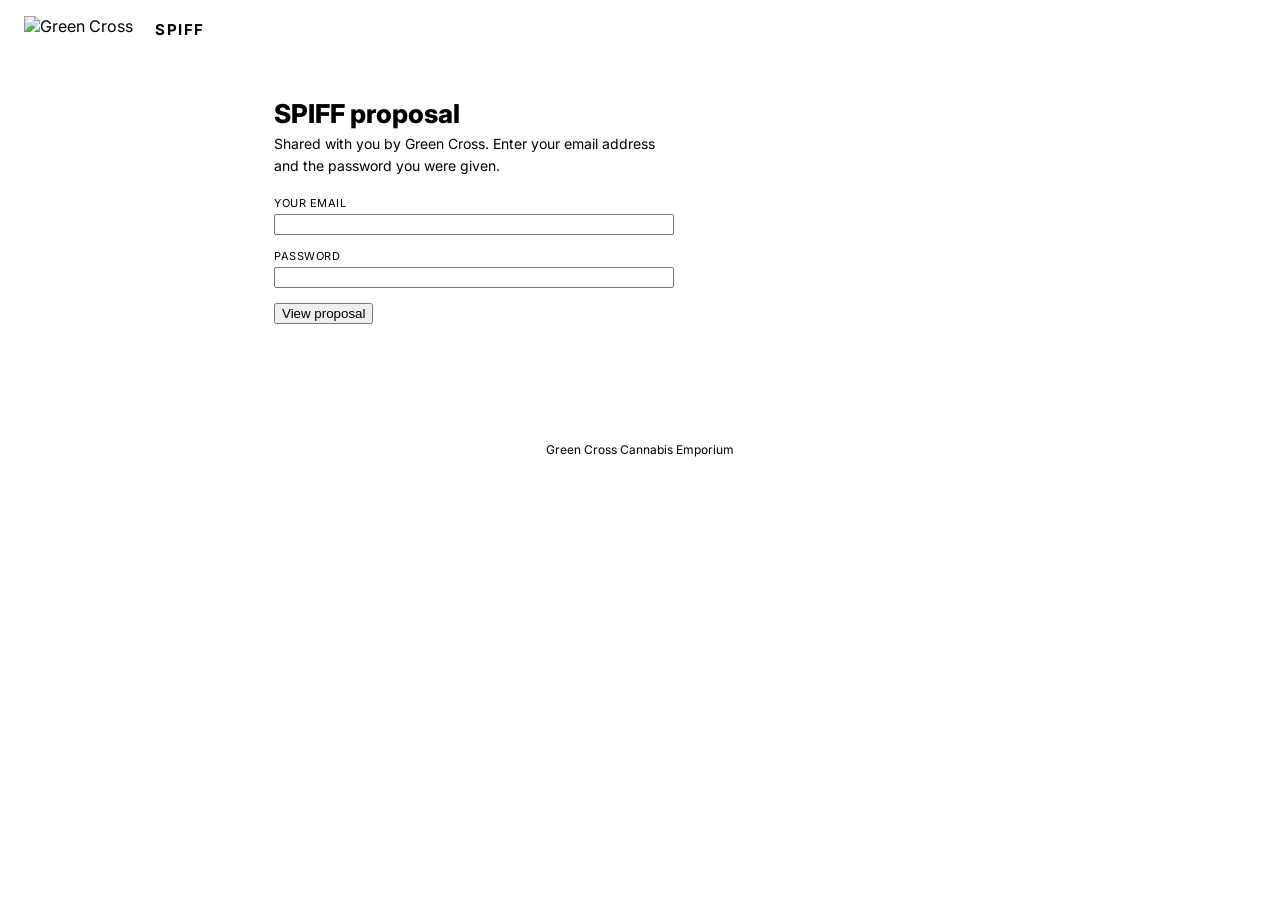
==== client.html @ 04ec9ce7 "v1.437: the kiosk board names its store again Leaderboard v1.879 deleted the leftover iframe that re" ====
<!doctype html>
<html lang="en">
<head>
<meta charset="utf-8"/>
<meta name="viewport" content="width=device-width, initial-scale=1"/>
<title>Green Cross SPIFF Proposal</title>
<meta name="robots" content="noindex, nofollow"/>
<link rel="preconnect" href="https://fonts.googleapis.com"/>
<link rel="preconnect" href="https://fonts.gstatic.com" crossorigin/>
<link href="https://fonts.googleapis.com/css2?family=Montserrat:wght@400;500;600;700;800;900&family=Inter:wght@400;500;600;700&display=swap" rel="stylesheet"/>
<link rel="stylesheet" href="https://greencrosscanna.github.io/greencross-gx-theme/gx-theme.css"/>
<link rel="stylesheet" href="spiff-tokens.css?v=1.437"/>
<link rel="stylesheet" href="spiff.css?v=1.437"/>
<link rel="stylesheet" href="client.css?v=1.437"/>
</head>
<body class="client">

<!-- The lockup a VENDOR sees. Was a bare "+" glyph and unstyled text: .brand-mark and
     .brand-name were never defined in client.css, spiff.css or gx-theme, so this header rendered
     as a literal plus sign next to default-size body text on the one page that goes outside the
     company. Now the real logo, then the app name. Sky, 2026-08-29. -->
<header class="client-top">
  <img class="client-logo" src="https://greencrosscanna.github.io/greencross-gx-theme/gx-logo.png" alt="Green Cross">
  <span class="client-app">SPIFF</span>
</header>

<main class="client-main" id="main">
  <!-- Gate. Rendered first; the program is never fetched until the password checks out. -->
  <section class="client-gate" id="gate">
    <h1>SPIFF proposal</h1>
    <p>Shared with you by Green Cross. Enter your email address and the password you were given.</p>
    <label class="fld"><span>Your email</span><input class="gx-input" id="cvEmail" type="email" autocomplete="email"></label>
    <label class="fld"><span>Password</span><input class="gx-input" id="cvPass" type="password" autocomplete="off"></label>
    <button class="gx-btn gx-btn-green" id="cvGo">View proposal</button>
    <p class="client-msg" id="cvMsg"></p>
  </section>

  <section id="view" hidden></section>
</main>

<footer class="client-foot">
  <span id="cvFoot">Green Cross Cannabis Emporium</span>
</footer>

<script src="https://greencrosscanna.github.io/greencross-gx-theme/gx-client.js" data-app="spiff"></script>
<!-- Maintenance gate, NEUTRAL tone. This is the vendor-facing proposal page: a rep opens it from a
     link Tawny emails, so the out-back screen (4:20 clock, smoke, "smokin' a Fatty") is the wrong
     voice here even though it is right on index.html and flyer.html. tone:'neutral' keeps the gate,
     the levers and the automatic un-gating, and drops the joke and the internal poke button.
     Sky's call, 2026-08-29: gate outward-facing pages with a sober variant rather than leave a
     vendor to hit a dead link during an outage. -->
<script src="https://greencrosscanna.github.io/greencross-gx-theme/gx-maintenance.js"></script>
<script>
  GXMaintenance.init({ app: 'spiff', appName: 'SPIFF', tone: 'neutral',
    gxcore: 'https://script.google.com/macros/s/AKfycbx9mjeCBbDpxNYaqBv2hyZaO1hpbGG6PZM9AebFdwl0UwkdtRCGSWrH-8ohEtdF1K_6/exec' });
</script>
<script src="client.js?v=1.437"></script>
</body>
</html>
---- spiff-tokens.css ----
/* GX SPIFF — design tokens + motion primitives shared by ALL THREE pages
   (index.html, flyer.html, client.html).

   WHY ITS OWN FILE: flyer.html deliberately does not load spiff.css -- the operator app's
   stylesheet has no business on a budtender's phone -- but it needs the same palette and the
   same skeletons. Defining them twice is how flyer.css drifted off-palette in the first place
   (see the note at the top of that file). One definition, three <link>s.
*/
/* ══════════════════════════════════════════════════════════════════════════
   REDESIGN FOUNDATION  (design_handoff_spiff_redesign)
   The shared vocabulary the nine surfaces are built from. Everything here is
   gx-theme's palette; the handoff invented no new color. Where a value below
   is a raw hex it is because gx-theme has no token for it yet — those are the
   FOUR below and nothing else. If gx-theme ever gains them, delete these and
   point at the real tokens; do not let the list grow.
   ══════════════════════════════════════════════════════════════════════════ */
:root {
  --sp-inset:   #0d1211;   /* rows, wells, sub-cards — sits UNDER --gx-surface */
  --sp-divider: #1c2320;   /* hairline inside a card; lighter than --gx-border */
  --sp-pace:    linear-gradient(90deg, #265939, #4ade80);
  --sp-behind:  linear-gradient(90deg, #7a5a12, #d4a847);
  --sp-display: 'Montserrat', var(--gx-font);
}

/* Every figure in this app is compared against another figure, so they all line up. */
.sp-num, .sp-stat-v, .sp-fig-v, .sp-hero-v { font-variant-numeric: tabular-nums; }

/* ---------------------------------------------------------------- motion */
/* Reduced-motion takes all three away: each is an idle loop that never stops,
   which is exactly what vestibular-triggered users ask not to have on screen. */
@keyframes gxskel      { 0%,100% { opacity:.25 } 50% { opacity:.6 } }
@keyframes gxpulse     { 0%   { box-shadow:0 0 0 0 rgba(74,222,128,.5) }
                         70%  { box-shadow:0 0 0 7px rgba(74,222,128,0) }
                         100% { box-shadow:0 0 0 0 rgba(74,222,128,0) } }
@keyframes gxaheadglow { 0%,100% { box-shadow:0 0 10px rgba(74,222,128,.45) }
                         50%     { box-shadow:0 0 18px rgba(74,222,128,.8) } }
@media (prefers-reduced-motion: reduce) {
  .sp-skel, .is-ahead > .sp-bar-fill, .sp-live-dot { animation: none !important; }
  .sp-skel { opacity: .4; }
}

/* Skeletons REPLACE every "Loading…" string. A skeleton has to match the geometry of
   what replaces it or the page jumps on arrival — so these are sized by the caller. */
.sp-skel {
  background: var(--gx-surface-3);
  border-radius: var(--gx-radius);
  animation: gxskel 2.4s ease-in-out infinite;
}
.sp-skel-line { height: 11px; }
.sp-live-dot {
  width: 7px; height: 7px; border-radius: 50%;
  background: var(--gx-green); animation: gxpulse 2s infinite; flex: none;
}
---- spiff.css ----
/* GX SPIFF — app shell styling.
   Built on gx-theme tokens (--gx-*) so this app matches the rest of the suite.
   Anything visual that is specific to SPIFF lives here; shared primitives stay in gx-theme.css. */

* { box-sizing: border-box; }

/* [hidden] is only `display:none` in the UA stylesheet, so ANY author `display` rule
   beats it — gx-theme's .gx-btn does exactly that, which left a read-only viewer
   looking at a Save button. Make the attribute mean what it says. */
[hidden] { display: none !important; }

body {
  margin: 0;
  font-family: var(--gx-font, 'Inter', system-ui, sans-serif);
  background: var(--gx-bg);
  color: var(--gx-text);
}

/* ------------------------------------------------------------------ topbar */

/* -------------------------------------------------------------------- tabs */

/* Connection dot — honest about GX Core reachability; never silently blank. */
.conn { font-size: 12px; color: var(--gx-text-mute); white-space: nowrap; }
.conn.is-connected { color: var(--gx-green); }
/* Painted from the 6h store cache while the refresh is still in flight, and also where a refresh
   FAILED on top of a good cache. Deliberately muted rather than green or red: the data on screen is
   real and current enough to work from, so red would be a lie, but it has not been confirmed
   against GX Core this second, so green would be one too. */
.conn.is-cached { color: var(--gx-text-mute); }
.conn.is-GX-Core-unreachable { color: var(--gx-red); }

/* --------------------------------------------------------------- workspace */
.workspace { padding: 24px; max-width: 1400px; margin: 0 auto; }

.panel { display: none; }
.panel.is-active { display: block; }

/* The section head itself is gx-theme's, untouched — it is the same small-caps label in all six
   apps. Only the right-hand control cluster is ours: the shared rule is a label/description
   pattern with nowhere to put an action, so we push our own element over instead of redefining
   .gx-section-head and quietly diverging from the suite. */
.head-actions { margin-left: auto; }

.dim { color: var(--gx-text-dim); font-size: 14px; margin: 4px 0 20px; }

/* ------------------------------------------------------- empty / stub state */
.empty {
  border: 1px dashed var(--gx-border-strong, var(--gx-border));
  border-radius: var(--gx-radius-lg, 12px);
  background: var(--gx-surface-dashed, var(--gx-surface));
  padding: 40px 24px;
  text-align: center;
}
.empty p { margin: 0 0 8px; }
.empty .dim { margin-bottom: 20px; }

/* ------------------------------------------------------------ program grid */
/* Scroll the table, not the document. At 12 columns this overflows a laptop viewport,
   and ROI % — the last data column — would otherwise sit off-screen with no way to
   reach it except scrolling the whole page sideways. Narrower still inside Inventory. */
.grid-wrap { overflow-x: auto; }

.grid { width: 100%; border-collapse: collapse; font-size: 14px; }
.grid th, .grid td { padding: 8px 10px; border-bottom: 1px solid var(--gx-border); text-align: left; }
/* Vendor and period read as single units; wrapping them doubled every row's height. */
.grid td:first-child, .grid th:first-child { white-space: nowrap; }
.grid th {
  font-size: 11px;
  text-transform: uppercase;
  letter-spacing: .06em;
  color: var(--gx-text-mute);
  font-weight: 600;
  white-space: nowrap;
}
.grid tbody tr:hover { background: var(--gx-surface-2); }
.grid .num { text-align: right; font-variant-numeric: tabular-nums; white-space: nowrap; }
.grid .neg { color: var(--gx-red); }

.status {
  font-size: 11px;
  text-transform: uppercase;
  letter-spacing: .05em;
  padding: 2px 8px;
  border-radius: var(--gx-radius-pill, 999px);
  border: 1px solid var(--gx-border-strong, var(--gx-border));
  color: var(--gx-text-dim);
}
.status.is-closed { color: var(--gx-text-mute); }
.status.is-active { color: var(--gx-green); border-color: var(--gx-green-hair, var(--gx-green)); background: var(--gx-green-soft, transparent); }
.status.is-draft  { color: var(--gx-amber, var(--gx-gold)); border-color: var(--gx-gold-line, var(--gx-border-strong)); }

/* Paid rate diverged from the modeled rate — visible, not buried in a JSON blob. */
.flag {
  font-size: 11px;
  color: var(--gx-amber, var(--gx-gold));
  border: 1px solid var(--gx-gold-line, var(--gx-border-strong));
  border-radius: var(--gx-radius-sm, 6px);
  padding: 1px 6px;
  margin-left: 6px;
  white-space: nowrap;
}
.flag.is-warn { color: var(--gx-red); border-color: var(--gx-red); }

/* Rows open the historical record. */
.grid tbody tr { cursor: pointer; }
.grid tbody tr:focus-visible { outline: 2px solid var(--gx-green); outline-offset: -2px; }
.tabname { display: block; font-size: 11px; color: var(--gx-text-mute); font-variant-numeric: tabular-nums; }

/* Sold vs target — mirrors Inventory's velocity cell: the figure, then the delta. */
.vel-cell .vel-primary { font-size: 13px; font-weight: 600; font-variant-numeric: tabular-nums; }
.vel-cell .vel-trend { display: block; font-size: 10px; color: var(--gx-text-mute); font-variant-numeric: tabular-nums; }
.vel-cell .vel-trend.up { color: var(--gx-green); }
.vel-cell .vel-trend.down { color: var(--gx-red); }

/* ------------------------------------------------------------- calculator */
.calc-actions { display: flex; gap: 8px; align-items: center; }
.calc-actions select { max-width: 240px; }

/* The pitch line. Big, legible across a desk — this gets shown to a vendor. */
.calc-hero {
  display: grid;
  grid-template-columns: repeat(auto-fit, minmax(190px, 1fr));
  gap: 12px;
  margin: 4px 0 24px;
}
.hero-stat {
  display: flex; flex-direction: column; gap: 4px;
  padding: 16px 18px;
  border: 1px solid var(--gx-border);
  border-radius: var(--gx-radius-lg, 12px);
  background: var(--gx-surface);
}
.hero-label { font-size: 11px; text-transform: uppercase; letter-spacing: .06em; color: var(--gx-text-mute); }
.hero-value {
  font-family: 'Montserrat', var(--gx-font), sans-serif;
  font-size: 28px; font-weight: 800; line-height: 1.1;
  font-variant-numeric: tabular-nums;
}
.hero-sub { font-size: 12px; color: var(--gx-text-dim); font-variant-numeric: tabular-nums; }
.hero-stat.is-pos .hero-value { color: var(--gx-green-bright, var(--gx-green)); }
.hero-stat.is-pos { border-color: var(--gx-green-hair, var(--gx-border-strong)); background: var(--gx-green-soft, var(--gx-surface)); }
.hero-stat.is-neg .hero-value { color: var(--gx-red); }
.hero-stat.is-neg { border-color: var(--gx-red); background: var(--gx-red-soft, var(--gx-surface)); }

.calc-grid { display: grid; grid-template-columns: minmax(320px, 420px) 1fr; gap: 28px; align-items: start; }
.calc-inputs h4, .calc-out h4 {
  margin: 20px 0 8px; font-size: 11px; text-transform: uppercase;
  letter-spacing: .06em; color: var(--gx-text-mute);
}
.calc-inputs h4:first-child { margin-top: 0; }
.calc-inputs .hint { display: block; margin: 6px 0 10px; line-height: 1.4; }

.calc-stores { display: flex; flex-direction: column; gap: 10px; }
.calc-store {
  display: grid; grid-template-columns: 1fr 110px 96px; gap: 10px; align-items: end;
  padding: 10px; border: 1px solid var(--gx-border);
  border-radius: var(--gx-radius-md, 8px); background: var(--gx-surface);
}
.calc-store-on { display: flex; align-items: center; gap: 8px; font-size: 14px; }
.calc-store .fld span { font-size: 10px; }
.grid .total td { border-top: 1px solid var(--gx-border-strong, var(--gx-border)); font-weight: 700; }
.grid .strong { font-weight: 700; color: var(--gx-text); }

@media (max-width: 1000px) { .calc-grid { grid-template-columns: 1fr; } }

/* ---------------------------------------------------------------- history */
.hist-bar { display: flex; gap: 10px; flex-wrap: wrap; align-items: center; margin-bottom: 16px; }
.hist-bar #hSearch { min-width: 240px; flex: 1; max-width: 360px; }
/* The selects inherit width:100% from gx-theme's .gx-input. As flex items that reads as
   "give me the whole bar", so each one wrapped onto a row of its own. Size them to their
   own content instead -- same local override #hSearch above already needs. */
.hist-bar #hVendor, .hist-bar #hYear { width: auto; flex: 0 0 auto; min-width: 150px; }
.hist-check { display: flex; align-items: center; gap: 6px; font-size: 13px; color: var(--gx-text-dim); white-space: nowrap; }

.hist-stats { display: flex; gap: 28px; flex-wrap: wrap; padding: 14px 0 20px; border-bottom: 1px solid var(--gx-border); margin-bottom: 20px; }
.hist-stat { display: flex; flex-direction: column; gap: 2px; }
.hist-stat b {
  font-family: 'Montserrat', var(--gx-font), sans-serif;
  font-size: 22px; font-weight: 800; font-variant-numeric: tabular-nums; line-height: 1.1;
}
.hist-stat span { font-size: 11px; text-transform: uppercase; letter-spacing: .05em; color: var(--gx-text-mute); }
.hist-stat.is-pos b { color: var(--gx-green-bright, var(--gx-green)); }
.hist-stat.is-neg b { color: var(--gx-red); }

.hist-group { margin-bottom: 26px; }
.hist-group h3 {
  font-size: 11px; text-transform: uppercase; letter-spacing: .08em;
  color: var(--gx-text-mute); margin: 0 0 8px; font-weight: 600;
}
.hist-row {
  display: flex; align-items: center; justify-content: space-between; gap: 20px;
  padding: 12px 14px; margin-bottom: 6px; cursor: pointer;
  border: 1px solid var(--gx-border);
  border-radius: var(--gx-radius-md, 8px);
  background: var(--gx-surface);
}
.hist-row:hover { border-color: var(--gx-border-strong, var(--gx-green-hair)); background: var(--gx-surface-2); }
.hist-row:focus-visible { outline: 2px solid var(--gx-green); outline-offset: -2px; }
.hist-main b { display: block; font-size: 14px; }
.hist-sub { font-size: 12px; color: var(--gx-text-mute); font-variant-numeric: tabular-nums; }
.hist-flags { display: flex; gap: 6px; flex-wrap: wrap; margin-top: 6px; }
.hist-flags .flag { margin-left: 0; }
.flag.is-ok { color: var(--gx-green); border-color: var(--gx-green-hair, var(--gx-green)); }
.hist-nums { display: flex; gap: 22px; text-align: right; font-size: 12px; color: var(--gx-text-dim); white-space: nowrap; }
.hist-nums b { display: block; font-size: 15px; color: var(--gx-text); font-variant-numeric: tabular-nums; }
.hist-nums .neg b { color: var(--gx-red); }

@media (max-width: 720px) {
  .hist-row { flex-direction: column; align-items: flex-start; }
  .hist-nums { gap: 16px; }
}

/* ---------------------------------------------------------------- reports */
.rep-grid { display: grid; grid-template-columns: repeat(auto-fit, minmax(300px, 1fr)); gap: 16px; align-items: start; }
.rep-card {
  border: 1px solid var(--gx-border);
  border-radius: var(--gx-radius-lg, 12px);
  background: var(--gx-surface);
  padding: 18px;
}
.rep-card h4 { margin: 0 0 12px; font-size: 11px; text-transform: uppercase; letter-spacing: .06em; color: var(--gx-text-mute); }
.rep-card .gx-btn { margin-top: 12px; }
.rep-owed { display: flex; flex-direction: column; gap: 2px; margin-bottom: 14px; }
.rep-owed b {
  font-family: 'Montserrat', var(--gx-font), sans-serif;
  font-size: 30px; font-weight: 800; line-height: 1.05;
  font-variant-numeric: tabular-nums;
  color: var(--gx-green-bright, var(--gx-green));
}
.rep-owed span { font-size: 12px; color: var(--gx-text-dim); }
.rep-facts { display: grid; grid-template-columns: auto 1fr; gap: 4px 14px; margin: 0 0 4px; font-size: 13px; }
.rep-facts dt { color: var(--gx-text-mute); }
.rep-facts dd { margin: 0; font-variant-numeric: tabular-nums; }
.rep-mail { width: 100%; margin-top: 8px; font-family: ui-monospace, SFMono-Regular, Menlo, monospace; font-size: 12px; line-height: 1.5; resize: vertical; }
#repSubj { width: 100%; }
.rep-card code { font-size: 11px; background: var(--gx-surface-2); padding: 1px 5px; border-radius: 4px; }

/* ------------------------------------------------------------ record modal */
.modal-back {
  position: fixed; inset: 0; z-index: 60;
  background: rgba(0, 0, 0, .6);
  display: grid; place-items: center;
  padding: 24px;
}
.modal-back[hidden] { display: none; }
.modal {
  width: min(760px, 100%);
  max-height: 88vh;
  display: flex; flex-direction: column;
  background: var(--gx-surface);
  border: 1px solid var(--gx-border-strong, var(--gx-border));
  border-radius: var(--gx-radius-lg, 12px);
  box-shadow: var(--gx-shadow-lg, 0 20px 60px rgba(0,0,0,.5));
}
/* The sign-in dialog is the only modal left, and it is a two-field form — 760px of width around
   it read as a dialog that had failed to load its content. */
.modal-sm { width: min(420px, 100%); }
/* Settings holds a live-filtering brand search. Sized to its CONTENT, the dialog grew and shrank with
   every keystroke as the list narrowed — "very disjointing" (Sky, 2026-09-15). One fixed box; the
   body scrolls inside it. */
.modal.modal-fixed { width: min(760px, 100%); height: min(88vh, 860px); }
.modal.modal-fixed .modal-body { flex: 1 1 auto; min-height: 0; }
.modal-head, .modal-foot {
  display: flex; align-items: center; justify-content: space-between; gap: 16px;
  padding: 16px 20px;
}
.modal-head { border-bottom: 1px solid var(--gx-border); }
.modal-foot { border-top: 1px solid var(--gx-border); }
.modal-foot-actions { display: flex; gap: 8px; }
.modal-head h3 { margin: 0; font-family: 'Montserrat', var(--gx-font), sans-serif; font-size: 17px; }
.modal-sub { margin: 2px 0 0; font-size: 12px; color: var(--gx-text-mute); }
.modal-body { padding: 16px 20px; overflow-y: auto; }
.modal-body h4 {
  margin: 20px 0 8px; font-size: 11px; text-transform: uppercase;
  letter-spacing: .06em; color: var(--gx-text-mute);
}
.modal-msg { font-size: 12px; color: var(--gx-text-dim); }

.fld-grid { display: grid; grid-template-columns: repeat(auto-fit, minmax(210px, 1fr)); gap: 12px; }
.fld { display: flex; flex-direction: column; gap: 4px; }
.fld span { font-size: 11px; color: var(--gx-text-mute); text-transform: uppercase; letter-spacing: .05em; }
.fld input { width: 100%; }
.fld input[readonly] { opacity: .65; cursor: not-allowed; }

.notice {
  border: 1px solid var(--gx-border-strong, var(--gx-border));
  border-left-width: 3px;
  border-radius: var(--gx-radius-sm, 6px);
  padding: 10px 12px; margin-bottom: 12px;
  font-size: 13px; line-height: 1.45;
  color: var(--gx-text-dim);
}
.notice.is-warn { border-left-color: var(--gx-red); background: var(--gx-red-soft, transparent); }
.notice.is-ok   { border-left-color: var(--gx-green); }

.signin { display: flex; flex-direction: column; gap: 12px; max-width: 320px; }
.signin p { font-size: 13px; color: var(--gx-text-dim); margin: 0; }
.grid tr.is-suspect td { background: var(--gx-red-soft, transparent); }
.hint { font-size: 11px; color: var(--gx-text-mute); cursor: help; }
.grid .period { color: var(--gx-text-dim); font-variant-numeric: tabular-nums; white-space: nowrap; font-size: 13px; }

/* Placeholder for a surface that is scoped but not yet built — deliberately visible
   rather than a blank panel, so it is obvious what is coming and what is not here yet. */
.stub {
  min-height: 220px;
  border: 1px dashed var(--gx-border);
  border-radius: var(--gx-radius-lg, 12px);
  background: var(--gx-surface);
  display: grid;
  place-items: center;
}
.stub::after {
  content: 'Not built yet — run /gxwhatsnext to pick this up';
  color: var(--gx-text-mute);
  font-size: 13px;
}

@media (max-width: 720px) {
  .workspace { padding: 16px; }
}

/* Signed-in state on the topbar chip — visible from every surface. */
#btnAuth.is-in { color: var(--gx-green); border-color: var(--gx-green-hair, var(--gx-green)); }

/* Vendor link controls inside the record modal. */
.share-row { display: flex; gap: 8px; align-items: center; flex-wrap: wrap; }
.share-row #shareUrl { flex: 1; min-width: 240px; font-size: 12px; }

/* ---------------------------------------------------------------- progress */
.pg-grid { display: grid; grid-template-columns: repeat(auto-fit, minmax(230px, 1fr)); gap: 14px; align-items: start; }
.pg-store {
  border: 1px solid var(--gx-border);
  border-radius: var(--gx-radius-lg, 12px);
  background: var(--gx-surface);
  padding: 14px;
}
.pg-store h3 {
  display: flex; justify-content: space-between; align-items: baseline; gap: 8px;
  margin: 0 0 2px; font-size: 13px; font-weight: 700;
}
.pg-store h3 span { font-size: 11px; color: var(--gx-text-mute); font-weight: 500; font-variant-numeric: tabular-nums; }
.pg-target { margin: 0 0 10px; font-size: 11px; color: var(--gx-text-mute); text-transform: uppercase; letter-spacing: .05em; }
.pg-bt {
  display: flex; justify-content: space-between; gap: 10px;
  padding: 5px 8px; border-radius: var(--gx-radius-sm, 6px);
  font-size: 13px; color: var(--gx-text-dim);
}
/* Green means paid — the same signal the printed report uses. */
.pg-bt.is-hit { background: var(--gx-green-soft, transparent); color: var(--gx-green-bright, var(--gx-green)); font-weight: 600; }
.pg-name { overflow: hidden; text-overflow: ellipsis; white-space: nowrap; }
.pg-units { font-variant-numeric: tabular-nums; }
.pg-store.is-loading { opacity: .55; }
.pg-store.is-failed { border-color: var(--gx-red); }

/* Gated state: the app shell stays in the DOM (wiring depends on it) but must not be visible behind
   the sign-in card -- a header and tab row peeking around a login box reads as a half-loaded page. */
body.is-gated > .gx-app,
body.is-gated .gx-topnav,
body.is-gated .workspace { display: none !important; }

/* No-access panel: same .gx-login card as the sign-in gate, deliberately, so it reads as the same
   surface rather than an error page. What changes is the CONTENT -- there is no form here, because
   there is nothing the user can type that would help. */
.noaccess-body { padding: 4px 2px 2px; text-align: left; }
.noaccess-lead {
  margin: 0 0 10px; font-size: 14px; line-height: 1.45; color: var(--gx-text);
}
.noaccess-note {
  margin: 0 0 16px; font-size: 12px; line-height: 1.5; color: var(--gx-text-mute);
}
.noaccess-body .gx-btn { width: 100%; }

/* Redesign foundation: tokens + motion live in spiff-tokens.css (shared with flyer/client).
   What follows is the operator app's own furniture. */

/* ------------------------------------------------------------- sub-nav bar */
/* A second bar under the shared topnav. It is SPIFF-local on purpose: the six apps
   filter different things, and pushing this into gx-theme would mean six apps sharing
   a bar that only fits one of them. */
.sp-subnav {
  display: flex; flex-wrap: wrap; align-items: center; gap: 9px;
  padding: 10px 20px;
  background: var(--gx-surface); border-bottom: 1px solid var(--gx-border);
}
.sp-subnav-label {
  font-size: 11px; font-weight: 700; letter-spacing: 1.1px;
  text-transform: uppercase; color: var(--gx-text-mute); flex: none;
}
.sp-search { position: relative; flex: 1 1 300px; max-width: 400px; }
.sp-search-icon {
  position: absolute; left: 11px; top: 50%; transform: translateY(-50%);
  color: var(--gx-text-mute); font-size: 13px; pointer-events: none;
}
.sp-search input {
  width: 100%; box-sizing: border-box;
  background: var(--gx-surface-3); border: 1px solid var(--gx-border);
  border-radius: var(--gx-radius-md); color: var(--gx-text);
  padding: 7px 12px 7px 32px; font: inherit; font-size: 13px;
  color-scheme: dark;
}
.sp-search input:focus { outline: none; border-color: var(--gx-green); }

.sp-seg {
  display: flex; background: var(--gx-surface-2);
  border: 1px solid var(--gx-border); border-radius: var(--gx-radius-md); padding: 2px;
}
.sp-seg button {
  border: 0; border-radius: var(--gx-radius); padding: 6px 12px;
  font: inherit; font-size: 12px; font-weight: 600; line-height: 1; cursor: pointer;
  background: transparent; color: var(--gx-text-dim);
}
.sp-seg button:hover { color: var(--gx-text); }
.sp-seg button.is-on { background: var(--gx-border); color: var(--gx-text); }
.sp-seg button:focus-visible { outline: 2px solid var(--gx-green); outline-offset: 1px; }

.sp-rule { width: 1px; height: 22px; background: var(--gx-border); flex: none; }

.sp-pills { display: flex; flex-wrap: wrap; align-items: center; gap: 6px; }
/* The dot color is the store's, from the GX Core registry — never hardcoded here.
   `--dot` is set per-pill from GXStores.color() so a new store inherits automatically. */
.sp-pill {
  display: inline-flex; align-items: center; gap: 6px;
  padding: 4px 10px; border-radius: var(--gx-radius-pill);
  border: 1px solid var(--gx-border); background: var(--gx-surface-2);
  color: var(--gx-text-dim); font: inherit; font-size: 11.5px; font-weight: 600;
  line-height: 1.4; cursor: pointer;
}
.sp-pill:hover { color: var(--gx-text); border-color: var(--gx-border-strong); }
.sp-pill.is-on { color: var(--gx-text); border-color: var(--dot, var(--gx-green)); }
.sp-pill:focus-visible { outline: 2px solid var(--gx-green); outline-offset: 1px; }
/* inline-block, not the default inline: as a flex ITEM (pills, store tags) width/height
   applied fine, but dropped into ordinary inline flow — the Reports "Stores" row — an inline
   span ignores both and the dots vanished entirely. */
.sp-dot { display: inline-block; width: 6px; height: 6px; border-radius: 50%; background: var(--dot, var(--gx-text-mute)); flex: none; }
.sp-pill-n { color: var(--gx-text-mute); font-variant-numeric: tabular-nums; }
.sp-subnav-right { margin-left: auto; display: flex; gap: 8px; }
/* The nested Settings door (index.html #btnSettingsNested) sits at the far end of the bar, where the
   hidden user tray would have been. Only placement: its look is .gx-topnav-tab, unchanged. */
.sp-nested-settings { margin-left: auto; display: inline-flex; align-items: center; justify-content: center; }
.sp-nested-settings svg { display: block; }

/* THE PROGRAM PICKERS, on Progress and Reports. Both were capped by an inline max-width — 260px
   and 300px — set back when an option was just the program's name. The name now carries its date
   range, because programs repeat (Meraki Gardens, Mule and Hellavated each ran more than once) and
   the window is the question Progress exists to answer. That pushed the longest real label to
   "Mule Extracts 2g Dank Tank Spiff · Aug 31 → Sep 13, 2026" — 56 characters against a box sized
   for roughly 30, so the part that disambiguates was the part being clipped.

   `width: auto` lets a <select> size itself to its widest OPTION, which is the behaviour we
   actually want: it tracks the real data instead of a number someone guessed, and it shrinks again
   if the labels ever get shorter. The max-width is the guard rail, not the size — it stops one
   absurdly long vendor name from pushing Refresh off the bar, and it yields to the viewport on a
   narrow screen. min() rather than a bare px so both bounds apply.

   In CSS, not back in a style attribute: two inline caps are how these drifted apart (260 vs 300)
   for two pickers that show the same labels and sit in the same bar. */
.sp-progpick {
  width: auto;
  max-width: min(460px, 100%);
}

/* ----------------------------------------------------------- the stat strip */
.sp-stats { display: grid; grid-template-columns: repeat(4, 1fr); gap: 10px; margin-bottom: 24px; }
.sp-stat {
  background: var(--gx-surface); border: 1px solid var(--gx-border);
  border-radius: var(--gx-radius-lg); padding: 14px 16px;
}
.sp-stat-v { font-size: 23px; font-weight: 700; letter-spacing: -.4px; color: var(--gx-text); }
.sp-stat-l { font-size: 11px; color: var(--gx-text-mute); margin-top: 2px; letter-spacing: .3px; }
/* A figure only takes a color when it carries a JUDGMENT. Neutral counts stay plain —
   coloring everything is how a dashboard stops meaning anything. */
.sp-stat.is-pos  .sp-stat-v { color: var(--gx-green); }
.sp-stat.is-neg  .sp-stat-v { color: var(--gx-red); }
.sp-stat.is-warn .sp-stat-v { color: var(--gx-gold); }
.sp-stat.is-warn { border-color: var(--gx-gold-line); }
.sp-stat.is-neg  { border-color: var(--gx-red); }

/* --------------------------------------------------------------- pace bars */
.sp-bar { position: relative; height: 9px; border-radius: 6px; background: var(--gx-surface-3); }
.sp-bar-fill {
  position: absolute; left: 0; top: 0; bottom: 0;
  border-radius: 6px; background: var(--sp-behind);
}
/* OVER PACE: glow ONLY the segment beyond the hash mark, never the whole fill. Ported from
   Leaderboard's .sky-bar.over (index.html) rather than reinvented, so the two apps mean the
   same thing by the same picture. --seg is the hash position expressed as a percentage of the
   FILL, not of the track — the ::after is positioned inside the fill.
   overflow stays visible on the bar, or the box-shadow gets clipped at the track edge; that is
   the same note LB carries on .emp-bar. */
.sp-bar.is-over { overflow: visible; }
.sp-bar.is-over > .sp-bar-fill { position: absolute; }
.sp-bar.is-over > .sp-bar-fill::after {
  content: ''; position: absolute; top: 0; bottom: 0;
  left: var(--seg, 100%); right: 0;
  border-radius: 0 6px 6px 0;
  background: var(--gx-green);
  animation: gxseg 2s ease-in-out infinite;
}
@keyframes gxseg {
  0%, 100% { box-shadow: 0 0 4px var(--gx-green), 0 0 8px #86efac; }
  50%      { box-shadow: 0 0 7px var(--gx-green), 0 0 14px #86efac; }
}
.sp-bar.is-over .sp-bar-pace { background: var(--gx-green); opacity: .85; box-shadow: 0 0 3px #86efac; }
/* The pace line is the whole point of the bar: fill alone says "70% sold", which reads
   as bad. Against 75% of the window elapsed it says "slightly behind", which is the truth. */
.sp-bar-pace { position: absolute; top: -4px; bottom: -4px; width: 2px; background: var(--gx-text-dim); }
.sp-bar-foot {
  display: flex; justify-content: space-between; margin-top: 8px;
  font-size: 11px; color: var(--gx-text-mute); font-variant-numeric: tabular-nums;
}

/* ------------------------------------------------------------- severity block */
/* Severity is a 3px LEFT BORDER on an otherwise normal card, plus a micro-label in the
   same color. Never a filled background — a filled red card reads as "broken app". */
.sp-notice {
  border: 1px solid var(--gx-border); border-left: 3px solid var(--gx-border-strong);
  border-radius: var(--gx-radius-lg); background: var(--gx-surface);
  padding: 12px 14px; font-size: 12.5px; color: var(--gx-text-dim);
  margin-bottom: 14px;
}
/* A notice that offers somewhere to GO puts the label and the text on one line with the action at
   the right, rather than stacking three rows for one sentence. The label keeps its own line
   whenever there is no action, which is every notice that is purely a statement. */
.sp-notice:has(.sp-notice-act) { display: flex; align-items: center; gap: 10px; flex-wrap: wrap; }
.sp-notice:has(.sp-notice-act) .sp-notice-l { display: inline; margin-bottom: 0; }
.sp-notice.is-warn { border-left-color: var(--gx-gold); }
.sp-notice.is-bad  { border-left-color: var(--gx-red); }
.sp-notice-l {
  display: block; font-size: 10px; font-weight: 700; letter-spacing: 1.1px;
  text-transform: uppercase; margin-bottom: 4px;
}
.sp-notice.is-warn .sp-notice-l { color: var(--gx-gold); }
.sp-notice.is-bad  .sp-notice-l { color: var(--gx-red); }

/* ══════════════════════════════════════════════════════════ 1a  PROGRAMS ══ */
/* One program runs at a time, so this screen is NOT a uniform grid of cards: the
   running one gets a full-width hero and everything closed collapses to a dense list.
   That asymmetry is the design — it answers "how is the current one doing" first. */

.sp-head { display: flex; align-items: center; gap: 10px; margin: 0 0 10px; }
.sp-head h2 {
  margin: 0; font-size: 11px; letter-spacing: 1.4px; text-transform: uppercase;
  color: var(--gx-text-dim); font-weight: 700;
}
.sp-head-note { display: inline-flex; align-items: center; gap: 7px; font-size: 11px; color: var(--gx-text-mute); }
.sp-head-link { margin-left: 2px; font-size: 11px; color: var(--gx-text-dim); }

/* --- the running-now hero ------------------------------------------------- */
.sp-hero {
  border: 1px solid var(--gx-border); border-radius: var(--gx-radius-xl);
  background: var(--gx-surface); padding: 20px 22px; margin-bottom: 26px;
}
.sp-hero-top { display: flex; align-items: flex-start; gap: 24px; }
.sp-hero-id { flex: 1; min-width: 0; }
.sp-hero-title { display: flex; align-items: center; gap: 10px; flex-wrap: wrap; }
.sp-hero-title h3 { margin: 0; font-family: var(--sp-display); font-size: 22px; font-weight: 800; }
.sp-hero-meta {
  display: flex; align-items: center; gap: 9px; margin-top: 7px;
  font-size: 12.5px; color: var(--gx-text-dim); flex-wrap: wrap;
}
.sp-hero-meta .sp-sep { color: var(--gx-border-strong); }
.sp-hero-stores { display: flex; align-items: center; gap: 14px; margin-top: 14px; flex-wrap: wrap; }
.sp-store-tag { display: inline-flex; align-items: center; gap: 7px; font-size: 12px; color: var(--gx-text-dim); }
.sp-store-tag .sp-dot { width: 7px; height: 7px; }

.sp-hero-figs { display: flex; gap: 26px; text-align: right; }
.sp-fig-l { font-size: 10px; text-transform: uppercase; letter-spacing: 1.1px; color: var(--gx-text-mute); font-weight: 700; }
.sp-fig-v { font-family: var(--sp-display); font-size: 26px; font-weight: 800; line-height: 1.1; margin-top: 5px; }
.sp-fig-v.is-pos { color: var(--gx-green); }
.sp-fig-sub { font-size: 11.5px; color: var(--gx-text-mute); font-variant-numeric: tabular-nums; }

.sp-hero-bar { margin-top: 20px; }
.sp-hero-foot {
  display: flex; align-items: center; gap: 14px; margin-top: 16px;
  padding-top: 16px; border-top: 1px solid var(--sp-divider);
}
.sp-hero-verdict { font-size: 12.5px; color: var(--gx-text-dim); }
.sp-hero-actions { margin-left: auto; display: flex; gap: 8px; }

/* The verdict pill states the CALL, not the number — the number is already three
   places above it. Gold when behind, green when ahead; never red, because a program
   mid-window is not a failure yet. */
.sp-verdict-pill {
  font-size: 11px; font-weight: 700; padding: 4px 11px;
  border-radius: var(--gx-radius-pill); white-space: nowrap;
}
.sp-verdict-pill.is-behind { color: var(--gx-gold); background: var(--gx-gold-soft); border: 1px solid var(--gx-gold-line); }
.sp-verdict-pill.is-ahead  { color: var(--gx-green); background: var(--gx-green-soft); border: 1px solid var(--gx-green-dim); }

/* --- the closed list ------------------------------------------------------ */
.sp-list { border: 1px solid var(--gx-border); border-radius: var(--gx-radius-xl); overflow: hidden; }
/* Drafts sits BETWEEN the hero and Closed, so it needs the hero's own bottom gap --
   .sp-list has none of its own and the next section's heading would butt against it. */
#progDrafts:not(:empty) { margin-bottom: 26px; }
.sp-row {
  display: grid; align-items: center; gap: 14px;
  grid-template-columns: minmax(200px, 1.6fr) 90px 80px 110px 90px 110px 90px;
  padding: 13px 18px; background: var(--gx-surface);
  border-bottom: 1px solid var(--sp-divider); cursor: pointer;
}
.sp-row:last-child { border-bottom: 0; }
.sp-row:hover { background: var(--gx-surface-2); }
.sp-row:focus-visible { outline: 2px solid var(--gx-green); outline-offset: -2px; }
/* A figure read from the live progress cache rather than recorded actuals. Underlined, not
   recolored: the colors in this row already mean over/under target, and a third meaning on the
   same channel would misread. */
.sp-num.is-live { text-decoration: underline dotted var(--gx-border-strong); text-underline-offset: 3px; }
/* PARTIAL is not the same as provisional. A live figure will change; a partial one is simply too
   low, because stores that have not been swept contribute nothing. It gets the warning color the
   rest of the app uses for "this number cannot be trusted yet", and states its own coverage. */
.sp-num.is-partial { color: var(--gx-gold); text-decoration-color: var(--gx-gold-line); }
.sp-partial-flag {
  margin-left: 6px; font-size: 9.5px; font-weight: 700; letter-spacing: .5px;
  padding: 1px 5px; border-radius: var(--gx-radius-pill);
  color: var(--gx-gold); border: 1px solid var(--gx-gold-line);
  font-variant-numeric: tabular-nums; vertical-align: 1px;
}
.sp-row-name { font-size: 13px; font-weight: 600; }
.sp-row-sub { font-size: 11.5px; color: var(--gx-text-mute); margin-top: 2px; font-variant-numeric: tabular-nums; }
.sp-row .sp-num { text-align: right; font-size: 12.5px; }
.sp-row-dots { display: flex; gap: 3px; }
.sp-row-dots .sp-dot { width: 7px; height: 7px; }
.sp-delta { font-size: 11.5px; margin-left: 5px; }
.sp-delta.up { color: var(--gx-green); }
.sp-delta.down { color: var(--gx-red); }
.sp-money.is-pos { color: var(--gx-green); }
.sp-money.is-neg { color: var(--gx-red); }
/* A suspect row keeps its place in the list and takes the severity border — hiding it
   would be worse, since these are the rows most likely to reach a vendor report wrong. */
.sp-row.is-suspect { border-left: 3px solid var(--gx-red); }
.sp-row.is-flagged { border-left: 3px solid var(--gx-gold); }

/* --- the vendor link, on the row ------------------------------------------ *
   An eighth column that exists ONLY for editors — a viewer can never mint a link, so they get the
   seven-column grid unchanged rather than an empty gutter they cannot use. */
.sp-list.can-share .sp-row {
  grid-template-columns: minmax(200px, 1.6fr) 90px 80px 110px 90px 110px 90px 34px;
}
.sp-row-share { position: relative; display: flex; justify-content: flex-end; }
.sp-share {
  display: inline-flex; align-items: center; justify-content: center;
  width: 28px; height: 28px; padding: 0;
  background: transparent; border: 1px solid transparent; border-radius: var(--gx-radius-sm);
  color: var(--gx-text-mute); cursor: pointer;
  /* Faint until the row is hovered: on a list of 20 programs a column of solid icons competes with
     the numbers, which are what the list is actually for. */
  opacity: .35; transition: opacity .12s ease, color .12s ease, border-color .12s ease;
}
.sp-share svg { width: 15px; height: 15px; fill: none; stroke: currentColor; stroke-width: 2;
                stroke-linecap: round; stroke-linejoin: round; }
.sp-row:hover .sp-share, .sp-share:focus-visible { opacity: 1; }
.sp-share:hover { color: var(--gx-green); border-color: var(--gx-green-dim); background: var(--gx-green-soft); }
.sp-share:focus-visible { outline: 2px solid var(--gx-green); outline-offset: 1px; }
.sp-share:disabled { opacity: .5; cursor: default; }
/* A program that already has a live link stays visible at rest — that a link is OUT THERE is a
   fact about the program, not a hover affordance. */
.sp-share.has-link { opacity: .9; color: var(--gx-green); }
.sp-share.is-blocked { color: var(--gx-gold); }

/* The confirmation. Absolutely positioned so adding it cannot reflow the row under the cursor —
   and OPAQUE, with a shadow, because it necessarily floats back over the status chip and the ROI
   figure: there is no free space at the right edge of a full row. The first cut used the same
   translucent green-soft as the chips and the words underneath read straight through it, which
   looked like a rendering fault rather than a message. It reads as a toast only if it occludes. */
.sp-share-msg {
  position: absolute; right: 34px; top: 50%; transform: translateY(-50%);
  z-index: 3; white-space: nowrap; pointer-events: none;
  font-size: 10.5px; font-weight: 700; letter-spacing: .4px;
  padding: 4px 9px; border-radius: var(--gx-radius-sm);
  color: var(--gx-green);
  background: var(--gx-surface-3, var(--gx-surface-2));
  border: 1px solid var(--gx-green-dim);
  box-shadow: 0 3px 12px rgba(0, 0, 0, .55);
}
.sp-share-msg.is-bad { color: var(--gx-gold); border-color: var(--gx-gold-line); }

.sp-chip {
  font-size: 10px; text-transform: uppercase; letter-spacing: .9px; font-weight: 700;
  padding: 3px 9px; border-radius: var(--gx-radius-pill);
  border: 1px solid var(--gx-border-strong); color: var(--gx-text-mute); white-space: nowrap;
}
.sp-chip.is-active { border-color: var(--gx-green-dim); color: var(--gx-green); background: var(--gx-green-soft); }
.sp-chip.is-draft  { border-color: var(--gx-gold-line); color: var(--gx-gold); }

@media (max-width: 1100px) {
  .sp-hero-top { flex-direction: column; gap: 16px; }
  .sp-hero-figs { text-align: left; }
  .sp-stats { grid-template-columns: repeat(2, 1fr); }
  .sp-row, .sp-list.can-share .sp-row { grid-template-columns: 1fr auto; row-gap: 6px; }
  .sp-row .sp-num, .sp-row-dots { text-align: left; }
  /* No hover on touch, so the icon cannot be hover-revealed here. */
  .sp-share { opacity: 1; }
}

/* The suspect/rate flag is a bordered chip, not bare text: it has to survive sitting directly
   under the program name without reading as part of it. Color matches the row's left border. */
.sp-flag {
  display: inline-block; margin-top: 6px;
  font-size: 10px; font-weight: 700; letter-spacing: .8px; text-transform: uppercase;
  padding: 3px 8px; border-radius: var(--gx-radius-sm);
  border: 1px solid currentColor; line-height: 1.3;
}
.sp-flag.is-bad  { color: var(--gx-red); }
.sp-flag.is-warn { color: var(--gx-gold); }

/* ══════════════════════════════════════════════════════ 1b  CALCULATOR ══ */
/* Two columns: the model on the left, the ARGUMENT on the right. The merged per-store
   table runs full width underneath. The old layout had two separate store lists whose
   first two columns duplicated each other with no headers — hence one table now. */

/* ── THE PROGRAM BAR ──────────────────────────────────────────────────────────────────────────
   One row: who this program is on the left, its four figures in the middle, its actions on the
   right. It replaced .sp-calc-stats (four 90px cards) and the editing chip, so the four figures
   are a rail of label-over-value pairs rather than cards — same information, a third of the
   height, and on screen for every status instead of only while modeling. */
.sp-pbar {
  display: flex; align-items: center; gap: 22px; flex-wrap: wrap;
  padding: 13px 16px; margin-bottom: 20px;
  border: 1px solid var(--gx-border); border-radius: var(--gx-radius-xl);
  background: var(--gx-surface);
}
/* 20px, not 14: the gap between the folds is 20 (.sp-fold's margin-bottom), so at 14 the FIRST
   section on the screen sat 6px tighter than every section under it — and "The deal" is the one
   section that has nothing above it to compare against except the bar. Sky, 2026-09-16.
   The spacing above a section lives on whatever precedes it, so the last notice needs the same
   number: with a warning on screen it is the notice, not the bar, that sets that gap. */
#calcNotices > .sp-notice:last-child { margin-bottom: 20px; }
/* flex, not a min-width plus margin-right:auto — that pushed the rail and the actions right and
   then wrapped them onto a second row the moment the three together exceeded the bar, which at
   1440px they do. Shrinking the identity is the right thing to give up first: the program's name
   can ellipsize, a figure cannot. */
/* Grows faster than the rail shrinks, so the program's NAME is the last thing to be given up —
   it is the one thing on the bar a reader needs before anything else on the screen means
   something. */
.sp-pbar-id { flex: 3 1 380px; min-width: 0; }
.sp-pbar-t b { overflow: hidden; text-overflow: ellipsis; white-space: nowrap; }
.sp-pbar-t { display: flex; align-items: center; gap: 9px; min-width: 0; }
.sp-pbar-t b { font-family: var(--sp-display); font-size: 16px; font-weight: 700; letter-spacing: -.2px; min-width: 0; }
.sp-pbar-meta { font-size: 11px; color: var(--gx-text-mute); margin-top: 3px; font-variant-numeric: tabular-nums; }
.sp-pbar-pill {
  font-size: 9.5px; font-weight: 700; letter-spacing: 1px; text-transform: uppercase;
  padding: 3px 9px 3px 7px; border-radius: var(--gx-radius-pill);
  border: 1px solid var(--gx-border-strong); background: var(--gx-surface-3);
  color: var(--gx-text-dim); display: inline-flex; align-items: center; gap: 6px;
}
/* The dot is the status; the word is there for anyone who cannot use the color. */
.sp-pbar-pill::before {
  content: ''; width: 6px; height: 6px; border-radius: 50%; background: currentColor;
}
.sp-pbar-pill.is-active { color: var(--gx-green); border-color: rgba(74,222,128,.35); }
.sp-pbar-pill.is-closed { color: var(--gx-text-mute); }
.sp-pbar-pill.is-draft  { color: var(--gx-gold); border-color: rgba(212,168,71,.3); }

.sp-pbar-rail { display: flex; align-items: stretch; }
/* CAPPED, or the longest caption sets the width. "of $1,800 if everyone lands it" on one line
   made the rail 589px of a 1320px bar and squeezed the program's name down to an ellipsis — the
   sub-line is the least important thing in the cell and is the right thing to wrap. */
.sp-rail {
  display: flex; flex-direction: column; gap: 2px; justify-content: center;
  padding: 0 18px; min-width: 96px; max-width: 152px;
  border-left: 1px solid var(--gx-border);
}
.sp-rail:first-child { border-left: 0; }
.sp-rail-l { font-size: 9.5px; font-weight: 700; letter-spacing: 1px; text-transform: uppercase; color: var(--gx-text-mute); }
.sp-rail-v { font-family: var(--sp-display); font-size: 20px; font-weight: 800; line-height: 1.1; font-variant-numeric: tabular-nums; }
.sp-rail-v small { font-size: 12px; font-weight: 600; color: var(--gx-text-mute); }
.sp-rail-s { font-size: 10.5px; color: var(--gx-text-mute); font-variant-numeric: tabular-nums; }
/* 3px, not the 4px the cards used: at this size the bar is a hint under a figure rather than a
   readout of its own. */
.sp-rail-bar { height: 3px; border-radius: var(--gx-radius-pill); background: var(--gx-surface-3); overflow: hidden; margin-top: 4px; }
.sp-rail-bar > i { display: block; height: 100%; background: var(--sp-pace, linear-gradient(90deg,#265939,#4ade80)); border-radius: var(--gx-radius-pill); }
/* Only ONE figure is ever tinted — the one being argued for. Tinting more says nothing. */
.sp-rail.is-hero .sp-rail-v { color: var(--gx-green-bright); }
.sp-rail.is-pos  .sp-rail-v { color: var(--gx-green); }
.sp-rail.is-neg  .sp-rail-v { color: var(--gx-red); }

.sp-pbar-act { display: flex; align-items: center; gap: 8px; }
.sp-pbar-act .gx-btn, .sp-pbar-act .sp-btn-gold { white-space: nowrap; }

@media (max-width: 1100px) {
  /* The rail wraps under the identity rather than squeezing four figures into a phone width —
     the dividers become a row of their own, which still reads as one group. */
  .sp-pbar-id { min-width: 100%; margin-right: 0; }
  .sp-pbar-rail { flex-wrap: wrap; }
  .sp-rail { padding: 0 14px 0 0; border-left: 0; min-width: 84px; }
}

.sp-calc-grid { display: grid; grid-template-columns: 288px 320px 1fr; gap: 18px; align-items: start; margin-bottom: 22px; }
/* One bordered panel per column, and no well around each field inside it — a border around every
   input inside a border around the group is two frames drawing the same boundary. */
.sp-calc-col {
  border: 1px solid var(--gx-border); border-radius: var(--gx-radius-xl);
  background: var(--gx-surface); padding: 14px 16px;
}
.sp-calc-col > .sp-h4, .sp-calc-col > .sp-h4-row { margin-bottom: 12px; }
@media (max-width: 1180px) { .sp-calc-grid { grid-template-columns: 1fr 1fr; } }
@media (max-width: 820px)  { .sp-calc-grid { grid-template-columns: 1fr; } }
.sp-h4 { margin: 0 0 10px; font-size: 10px; text-transform: uppercase; letter-spacing: 1.1px; color: var(--gx-text-mute); font-weight: 700; }
.sp-h4-row { display: flex; align-items: baseline; gap: 10px; margin: 0 0 10px; }
.sp-h4-row .sp-h4 { margin: 0; }
.sp-h4-note { font-size: 11px; color: var(--gx-text-mute); }

/* Field rows: label above input. The WELL around each field is gone inside the model columns —
   .sp-calc-col already draws the group's boundary, and a second one per field made a form of
   eight inputs look like eight cards. The record body keeps the well treatment, where the fields
   are not inside a column panel. */
.sp-flds { display: grid; grid-template-columns: 1fr 1fr; gap: 10px; }
.sp-fld {
  display: flex; flex-direction: column; gap: 5px;
  background: var(--gx-surface); border: 1px solid var(--gx-border);
  border-radius: 9px; padding: 11px 13px;
}
.sp-calc-col .sp-flds { gap: 11px; }
.sp-calc-col .sp-fld {
  background: none; border: 0; border-radius: 0; padding: 0; gap: 4px;
}
.sp-fld.is-wide { grid-column: span 2; }
.sp-fld > span {
  font-size: 9.5px; font-weight: 700; letter-spacing: 1px;
  text-transform: uppercase; color: var(--gx-text-mute);
}
.sp-fld input, .sp-in {
  background: var(--gx-surface-3); border: 1px solid var(--gx-border);
  border-radius: var(--gx-radius); color: var(--gx-text);
  padding: 7px 9px; font: inherit; font-size: 13.5px; outline: none;
  width: 100%; box-sizing: border-box; color-scheme: dark;
}
.sp-fld input:focus, .sp-in:focus { border-color: var(--gx-green); }
/* A hint is a SENTENCE, not a label. `.sp-fld > span` uppercases and letter-spaces every direct
   span so the field labels read as labels, and the hints are direct spans too — so "You pay $25 to
   each budtender who reaches their own target" was being shouted in 9.5px caps. The hint rule
   already overrode the size and color and simply never put the casing back. */
.sp-fld .sp-hint {
  font-size: 10.5px; color: var(--gx-text-mute);
  text-transform: none; letter-spacing: 0; font-weight: 400; line-height: 1.45;
}
/* A value the app WORKED OUT, not one you type. The program window is derived from the pay
   periods picked above it, so it has to read as an answer rather than as an empty box somebody
   forgot to fill — a plain readonly input is visually identical to an editable one and invites a
   click that does nothing. */
.sp-in.is-derived {
  background: var(--sp-inset); color: var(--gx-text-mute);
  border-style: dashed; cursor: default;
}
.sp-in.is-derived:focus { border-color: var(--gx-border); }
.sp-num-in { font-variant-numeric: tabular-nums; text-align: right; }

/* A per-BT goal that has been PINNED by hand, rather than split from the typed target. It has to
   look different from the derived ones or the table reads as eight identical boxes, and moving
   the target silently leaves the pinned stores behind with nothing on screen saying why. */
/* The record, mounted under the Calculator rather than in a modal. Separated by a real rule and
   its own footer, because it saves separately from the model above it — one Save button per thing
   that is actually one save. */
#calcRecordWrap {
  margin-top: 28px;
  padding-top: 22px;
  border-top: 2px solid var(--gx-border-strong, var(--gx-border));
}
.sp-rec-foot {
  display: flex; align-items: center; gap: 12px; flex-wrap: wrap;
  margin-top: 18px; padding-top: 14px;
  border-top: 1px solid var(--gx-border);
}
.sp-rec-foot .modal-msg { margin-right: auto; }

/* ── The model, foldable ──
   A closed program's inputs stay reachable but stop taking the page. The summary row has to read
   as a control rather than a heading, or nobody discovers the model is still in there. */
.sp-fold { border: 1px solid var(--gx-border); border-radius: var(--gx-radius-md, 10px); background: var(--gx-surface-2); margin-bottom: 20px; }
/* ONE RHYTHM DOWN THE CALCULATOR PANEL, 20px, which is the fold's own margin above. The three
   section blocks between the bar and the folds are plain divs with no styling of their own, so
   they sat FLUSH against whatever followed them — on a running program that is "Where it stands"
   against "The deal", a gap of exactly 0 immediately above a section whose next gap is 20. Sky
   reported it as "add space above The Deal, same as the space between The Deal and Record", and
   the space above The Deal is whichever of these happens to precede it: applyStatusView reorders
   the sections by status, so naming one of them would fix one status and leave the others.
   A hidden block is display:none and contributes nothing, which is why the draft case (bar
   straight into The deal) is carried by .sp-pbar above rather than here. */
#calcLive, #calcResults, #calcActuals { margin-bottom: 20px; }
.sp-fold > summary { list-style: none; cursor: pointer; }
.sp-fold > summary::-webkit-details-marker { display: none; }
.sp-fold-h { display: flex; align-items: center; gap: 10px; padding: 12px 14px; }
.sp-fold > summary:focus-visible { outline: 2px solid var(--gx-green); outline-offset: -2px; }
.sp-fold-t { font-size: 11.5px; font-weight: 700; letter-spacing: .1em; text-transform: uppercase; color: var(--gx-text); white-space: nowrap; }
/* Collapsed, this line IS the section — it states the deal's terms or the record's facts, so it
   gets the room rather than the chevron. Truncated with an ellipsis at a narrow width instead of
   wrapping the bar to two lines. */
.sp-fold-n {
  font-size: 12px; color: var(--gx-text-mute); font-variant-numeric: tabular-nums;
  overflow: hidden; text-overflow: ellipsis; white-space: nowrap; min-width: 0;
}
/* LEADS the row now. It was pushed to the right end by margin-left:auto, which put the control
   that opens the fold as far as possible from the words describing what it opens. */
.sp-fold-chev { color: var(--gx-text-mute); transition: transform .15s ease; flex: none; }
.sp-fold[open] .sp-fold-chev { transform: rotate(90deg); }
/* A span, not a button — <summary> is the control. Styled as the affordance it stands in for. */
.sp-fold-cta {
  margin-left: auto; flex: none;
  font-size: 11px; font-weight: 600; color: var(--gx-text-dim);
  border: 1px solid var(--gx-border-strong); border-radius: var(--gx-radius);
  padding: 4px 10px; background: var(--gx-surface-3);
}
.sp-fold > summary:hover .sp-fold-cta { color: var(--gx-text); border-color: var(--gx-text-mute); }
.sp-fold-cta.is-locked { opacity: .75; }
/* The needsRep dot on a collapsed Record bar — a fact, where a draft gets the full notice. */
.sp-fold-dot {
  flex: none; font-size: 11px; color: var(--gx-gold);
  display: inline-flex; align-items: center; gap: 6px; margin-left: auto;
}
.sp-fold-dot::before { content: ''; width: 6px; height: 6px; border-radius: 50%; background: currentColor; }
.sp-fold-dot + .sp-fold-cta { margin-left: 12px; }

/* ── ⓘ ────────────────────────────────────────────────────────────────────────────────────────
   Where the long explanatory notes went. Each was five or more lines of prose read once, by
   whoever first met the section, and then vertical distance forever after. The title attribute is
   the floor the design allows; the affordance has to be visible and focusable so the text is not
   simply lost to anyone not using a mouse. */
.sp-info {
  flex: none; cursor: help; color: var(--gx-text-mute); font-size: 12px; line-height: 1;
  border-radius: 50%;
}
.sp-info:hover, .sp-info:focus-visible { color: var(--gx-green); }
.sp-info:focus-visible { outline: 2px solid var(--gx-green); outline-offset: 2px; }
.sp-fold-b { padding: 4px 14px 16px; border-top: 1px solid var(--gx-border); }

/* The frozen results header: when it was measured, and the way back to re-measuring it. */
.sp-res-stamp { margin-left: auto; font-size: 11.5px; color: var(--gx-text-mute); }
.sp-remeasure {
  background: none; border: 0; padding: 0; font: inherit; font-size: 11.5px;
  color: var(--gx-text-mute); text-decoration: underline; cursor: pointer;
}
.sp-remeasure:hover { color: var(--gx-text); }
.sp-remeasure[disabled] { cursor: default; text-decoration: none; }

@media (prefers-reduced-motion: reduce) { .sp-fold-chev { transition: none; } }

/* ── A CLOSED PROGRAM, OPENED READ-ONLY ──
   It has to LOOK settled, not broken. Disabled controls alone read as a screen that failed to
   load; the dot and the banner say which of the two this is. */
.sp-in.is-locked, input.is-locked, #panel-calculator.is-locked input:disabled {
  opacity: 1;                       /* the browser's default fade reads as "still loading" */
  background: var(--sp-inset);
  color: var(--gx-text-mute);
  border-style: dashed;
  cursor: not-allowed;
}
#panel-calculator.is-locked .sp-pick-input,
#panel-calculator.is-locked .sp-seg-sm { opacity: .55; }
/* …EXCEPT the featured product, which stays live on a closed program. Dimming it alongside the
   rest would say "you cannot touch this" about the one control you still can. */
#panel-calculator.is-locked #cProductField .sp-pick-input { opacity: 1; }
#panel-calculator.is-locked #cProductField > span::after {
  content: 'still editable';
  margin-left: 8px; padding: 1px 6px; border-radius: 999px;
  font-size: 10px; letter-spacing: .04em; text-transform: uppercase;
  /* --gx-line is not a token and never was: with no fallback the whole `border` declaration was
     invalid at computed-value time, so this chip has been drawing with NO border since it shipped.
     Same failure flyer.css spent weeks on. Found 2026-09-16 by a sweep of every --gx-* this app
     reads against what gx-theme defines; it was the only one left. */
  color: var(--gx-text-mute); border: 1px solid var(--gx-border-strong);
}
.sp-lock-dot {
  display: inline-block; width: 7px; height: 7px; border-radius: 50%;
  background: var(--gx-text-mute); margin-right: 6px; vertical-align: 1px;
}

/* A field that belongs to the one above it — cost per unit under the product it prices. Indented
   and rule-marked so it reads as part of that block rather than as the next question down. */
.sp-subfld {
  display: block; margin-top: 10px; padding-left: 10px;
  border-left: 2px solid var(--gx-border);
}
.sp-subfld > span:first-child {
  display: block; margin-bottom: 4px; font-size: 10.5px; letter-spacing: .06em;
  text-transform: uppercase; color: var(--gx-text-mute);
}
.sp-subfld .sp-prefixed { max-width: 150px; }

.sp-pin-cell { display: inline-flex; align-items: center; gap: 4px; justify-content: flex-end; }
.sp-pin-cell.is-pinned input { border-color: var(--gx-green); font-weight: 700; }
.sp-pin-x {
  background: none; border: 0; padding: 0 2px; cursor: pointer; line-height: 1;
  color: var(--gx-text-mute); font-size: 11px;
}
.sp-pin-x:hover { color: var(--gx-text); }

/* The payout model is a VISIBLE control. per_unit is real and implemented in the engine —
   Hapy Kitchen paid $1/unit — and the Calculator had no way to express it, which is why
   the imported history looked uniformly flat. */
.sp-payout { display: flex; gap: 8px; align-items: center; }
.sp-seg-sm { display: flex; background: var(--gx-surface-2); border: 1px solid var(--gx-border); border-radius: 7px; padding: 2px; flex: none; }
.sp-seg-sm button {
  border: 0; border-radius: 5px; padding: 6px 11px; font: inherit;
  font-size: 11.5px; font-weight: 600; line-height: 1; cursor: pointer;
  background: transparent; color: var(--gx-text-dim);
}
.sp-seg-sm button.is-on { background: var(--gx-border); color: var(--gx-text); }
.sp-seg-sm button:focus-visible { outline: 2px solid var(--gx-green); outline-offset: 1px; }

/* The goal well: two views of one number, and a bar showing the ask as an EXTENSION
   past the reference period rather than a fraction of it. */
.sp-goal { background: var(--gx-surface); border: 1px solid var(--gx-border); border-radius: 9px; padding: 14px; }
.sp-goal-row { display: flex; gap: 10px; align-items: flex-end; }
.sp-goal-row label { display: flex; flex-direction: column; gap: 5px; flex: 1; }
.sp-goal-or { padding-bottom: 9px; color: var(--gx-text-mute); font-size: 11px; letter-spacing: .6px; text-transform: uppercase; }
.sp-goal-bar { margin-top: 12px; position: relative; height: 8px; border-radius: 5px; background: var(--gx-surface-3); overflow: hidden; }
.sp-goal-base { position: absolute; left: 0; top: 0; bottom: 0; background: #265939; }
.sp-goal-add {
  position: absolute; top: 0; bottom: 0; right: 0;
  background: linear-gradient(90deg, var(--gx-green), var(--gx-green-bright));
  animation: gxaheadglow 2.6s ease-in-out infinite;
}
.sp-goal-foot { display: flex; justify-content: space-between; margin-top: 7px; font-size: 10.5px; color: var(--gx-text-mute); font-variant-numeric: tabular-nums; }
.sp-goal-foot .is-add { color: var(--gx-green); }
/* The field the user is driving takes the green ring, so it is obvious which of the two
   is the input and which is the echo. */
.sp-driving { border-color: var(--gx-green-dim) !important; box-shadow: 0 0 0 3px var(--gx-green-soft); }

/* --- shared table shell for both calculator tables ----------------------- */
.sp-tbl-wrap { border: 1px solid var(--gx-border); border-radius: var(--gx-radius-lg); overflow: hidden; background: var(--gx-surface); }
.sp-tbl { width: 100%; border-collapse: collapse; font-size: 13px; }
.sp-tbl th {
  text-align: left; padding: 9px 14px; font-size: 10px; font-weight: 700;
  color: var(--gx-text-mute); text-transform: uppercase; letter-spacing: 1px;
  background: var(--sp-inset); border-bottom: 1px solid var(--gx-border); white-space: nowrap;
}
.sp-tbl td { padding: 9px 14px; border-bottom: 1px solid var(--sp-divider); }
.sp-tbl .num { text-align: right; font-variant-numeric: tabular-nums; }
.sp-tbl th.num { text-align: right; }
.sp-tbl .dim { color: var(--gx-text-dim); }
.sp-tbl .strong { font-weight: 700; }
.sp-tbl .pos { color: var(--gx-green); font-weight: 700; }
.sp-tbl tr.sp-total td { background: var(--sp-inset); padding: 12px 14px; font-weight: 700; border-top: 1px solid var(--gx-border-strong); border-bottom: 0; }
.sp-tbl tr.sp-total .goal { color: var(--gx-green); }
.sp-tbl-note { margin: 10px 0 0; font-size: 11px; color: var(--gx-text-mute); line-height: 1.55; max-width: 760px; text-wrap: pretty; }
.sp-argue { margin: 12px 0 0; font-size: 12px; color: var(--gx-text-dim); line-height: 1.6; max-width: 600px; text-wrap: pretty; }
.sp-store-cell { display: inline-flex; align-items: center; gap: 9px; font-size: 13px; }
.sp-store-cell .sp-dot { width: 7px; height: 7px; }
.sp-tag {
  font-size: 9.5px; letter-spacing: .8px; text-transform: uppercase; color: var(--gx-text-mute);
  border: 1px solid var(--gx-border-strong); border-radius: 4px; padding: 1px 5px;
}
.sp-tbl input { width: 74px; padding: 5px 8px; font-size: 12.5px; }
.sp-tbl input.narrow { width: 52px; }

/* ── WHAT THE GOAL MEANS ──────────────────────────────────────────────────────────────────────
   Four derived figures under the goal control: where the goal lands, what each budtender hears,
   cost per extra unit, break-even. They were two cards ("two-up") parked under the scales table
   in the far column, which is where there was room rather than where they belong — beside the
   argument they read as part of it, when every one of them is an answer to the target typed
   directly above. Inset ROWS now, not cards: a label and a figure per line, so four of them cost
   what two cards did and the column stays a column. */
.sp-two-up { margin-top: 12px; display: flex; flex-direction: column; gap: 1px; }
.sp-mini {
  display: flex; align-items: baseline; justify-content: space-between; gap: 10px;
  padding: 8px 11px; background: var(--sp-inset, #0d1211);
  border: 1px solid var(--gx-border); border-radius: 0; margin-top: -1px;
}
.sp-mini:first-child { border-radius: 9px 9px 0 0; margin-top: 0; }
.sp-mini:last-child  { border-radius: 0 0 9px 9px; }
.sp-mini:only-child  { border-radius: 9px; }
.sp-mini-l { font-size: 11px; text-transform: none; letter-spacing: 0; color: var(--gx-text-mute); font-weight: 500; order: 1; }
.sp-mini-v { font-size: 15px; font-weight: 700; font-variant-numeric: tabular-nums; margin-top: 0; order: 3; white-space: nowrap; }
/* The sub-line is the only thing that could not fit on one row; it rides under the label rather
   than pushing the figure out of line. */
.sp-mini-s { font-size: 10.5px; color: var(--gx-text-mute); margin-top: 0; order: 2; flex: 1; }

/* One-shot confirmation on a figure that just changed. Re-armed by removing and
   re-adding the class, since an animation does not restart on a class that is already there. */
.sp-changed { animation: gxpulse 1s ease-out 1; border-radius: var(--gx-radius); }

.sp-btn-gold {
  display: inline-flex; align-items: center; gap: 7px;
  background: transparent; color: var(--gx-gold); border: 1px solid var(--gx-gold-line);
  border-radius: var(--gx-radius); padding: 6px 12px; font: inherit; font-size: 12px;
  font-weight: 600; cursor: pointer;
}
.sp-btn-gold:hover { background: var(--gx-gold-soft); }

@media (max-width: 1100px) {
  .sp-calc-stats { grid-template-columns: repeat(2, 1fr); }
  .sp-calc-grid { grid-template-columns: 1fr; }
}

/* ══════════════════════════════════════════════════════ 1c  PITCH MODE ══ */
/* What the vendor sees across the desk. Full-bleed, no chrome, nothing interactive except
   leaving. It is an OVERLAY rather than a panel so it cannot be reached by a stray tab click
   and cannot leave the operator app in a half-presented state. */
.sp-pitch {
  position: fixed; inset: 0; z-index: 60; overflow: auto;
  background: var(--gx-bg);
  background-image: radial-gradient(1100px 560px at 50% -12%, var(--gx-glow), transparent 62%);
}
.sp-pitch-bar { position: absolute; top: 0; left: 0; right: 0; display: flex; align-items: center; gap: 14px; padding: 18px 28px; }
.sp-pitch-bar img { height: 24px; display: block; }
.sp-pitch-mark { color: var(--gx-text-mute); font-size: 11px; text-transform: uppercase; letter-spacing: 1.4px; font-weight: 700; }
.sp-pitch-right { margin-left: auto; display: flex; align-items: center; gap: 10px; }
.sp-pitch-when { font-size: 11px; color: var(--gx-text-mute); letter-spacing: .6px; text-transform: uppercase; }
.sp-pitch-body { padding: 96px 72px 72px; display: flex; flex-direction: column; gap: 44px; }

.sp-pitch-vendor { font-size: 12px; font-weight: 700; letter-spacing: 1.6px; text-transform: uppercase; color: var(--gx-green); margin-bottom: 10px; }
.sp-pitch-h1 { margin: 0; font-family: var(--sp-display); font-size: 52px; font-weight: 800; letter-spacing: -1px; line-height: 1.05; }
.sp-pitch-lede { margin: 14px 0 0; font-size: 19px; line-height: 1.5; color: var(--gx-text-dim); max-width: 900px; text-wrap: pretty; }
.sp-pitch-lede b { color: var(--gx-text); }

.sp-pitch-3 { display: grid; grid-template-columns: repeat(3, 1fr); gap: 20px; }
.sp-pbig { padding: 28px 30px; border: 1px solid var(--gx-border); border-radius: 16px; background: var(--gx-surface); }
.sp-pbig.is-hero { border-color: rgba(74,222,128,.35); background: var(--gx-green-soft); }
.sp-pbig-l { font-size: 11px; font-weight: 700; letter-spacing: 1.6px; text-transform: uppercase; color: var(--gx-text-mute); }
.sp-pbig-v {
  font-family: var(--sp-display); font-size: 64px; font-weight: 900; line-height: 1;
  letter-spacing: -1.5px; margin-top: 12px; font-variant-numeric: tabular-nums;
}
.sp-pbig.is-hero .sp-pbig-v { color: var(--gx-green-bright); }
.sp-pbig-s { font-size: 14px; color: var(--gx-text-dim); margin-top: 10px; font-variant-numeric: tabular-nums; }

.sp-pitch-l { font-size: 11px; font-weight: 700; letter-spacing: 1.6px; text-transform: uppercase; color: var(--gx-text-mute); margin-bottom: 14px; }
.sp-pstores { display: grid; grid-template-columns: repeat(3, 1fr); gap: 16px; }
.sp-pstore { padding: 20px 22px; border: 1px solid var(--gx-border); border-radius: 14px; background: var(--gx-surface); }
.sp-pstore-h { display: flex; align-items: center; gap: 9px; font-size: 15px; font-weight: 600; }
.sp-pstore-h .sp-dot { width: 9px; height: 9px; }
.sp-pstore-n { display: flex; align-items: baseline; gap: 12px; margin-top: 12px; }
.sp-pstore-v { font-family: var(--sp-display); font-size: 40px; font-weight: 800; line-height: 1; font-variant-numeric: tabular-nums; }
.sp-pstore-u { font-size: 14px; color: var(--gx-text-mute); font-variant-numeric: tabular-nums; }
/* The bar SPLITS at today's number: the store's own color for what it already sells, the
   green glow for the increase being asked for. One picture of "you keep this, we add that". */
.sp-pstore-bar { position: relative; height: 10px; border-radius: 6px; background: var(--gx-surface-3); margin-top: 18px; }
.sp-pstore-have { position: absolute; left: 0; top: 0; bottom: 0; border-radius: 6px 0 0 6px; background: var(--dot); opacity: .55; }
.sp-pstore-add {
  position: absolute; right: 0; top: 0; bottom: 0; border-radius: 0 6px 6px 0;
  background: linear-gradient(90deg, var(--gx-green), var(--gx-green-bright));
  animation: gxaheadglow 2.6s ease-in-out infinite;
}
.sp-pstore-tick { position: absolute; top: -4px; bottom: -4px; width: 2px; background: var(--gx-text); opacity: .55; }
.sp-pstore-f { display: flex; justify-content: space-between; margin-top: 9px; font-size: 13px; font-variant-numeric: tabular-nums; }
.sp-pstore-f .now { color: var(--gx-text-dim); }
.sp-pstore-f .add { color: var(--gx-green-bright); font-weight: 600; }

@media (max-width: 1100px) {
  .sp-pitch-body { padding: 88px 28px 48px; gap: 32px; }
  .sp-pitch-h1 { font-size: 34px; }
  .sp-pbig-v { font-size: 44px; }
  .sp-pitch-3, .sp-pstores { grid-template-columns: 1fr; }
}

/* ══════════════════════════════════════════════════════════ 1d  PROGRESS ══ */
/* The reference screen for LOADING BEHAVIOR. Stores pull in parallel and each card owns
   its own state, so one slow or broken store never blanks the other five. */

.sp-pg-stats { display: grid; grid-template-columns: repeat(4, 1fr); gap: 10px; margin-bottom: 12px; }
.sp-pgstat { background: var(--gx-surface); border: 1px solid var(--gx-border); border-radius: var(--gx-radius-lg); padding: 14px 16px; }
.sp-pgstat-v { font-size: 23px; font-weight: 700; font-variant-numeric: tabular-nums; letter-spacing: -.4px; }
.sp-pgstat-v small { font-size: 14px; color: var(--gx-text-mute); font-weight: 600; }
.sp-pgstat-l { font-size: 11px; color: var(--gx-text-mute); margin-top: 2px; }
.sp-pgstat-bar { height: 4px; border-radius: var(--gx-radius-pill); background: var(--gx-surface-3); margin-top: 9px; overflow: hidden; }
.sp-pgstat-bar > i { display: block; height: 100%; background: var(--gx-green); border-radius: var(--gx-radius-pill); }
.sp-pgstat.is-pos { border-color: rgba(74,222,128,.35); }
.sp-pgstat.is-pos .sp-pgstat-v { color: var(--gx-green); }
.sp-pg-note { margin: 0 0 22px; font-size: 11.5px; color: var(--gx-text-mute); }

.sp-pg-grid { display: grid; grid-template-columns: repeat(3, 1fr); gap: 14px; align-items: start; }
.sp-pgcard { border: 1px solid var(--gx-border); border-radius: var(--gx-radius-xl); background: var(--gx-surface); overflow: hidden; }
.sp-pgcard.is-failed { border-color: var(--gx-red); }
.sp-pgcard-h { padding: 11px 13px 10px; border-bottom: 1px solid var(--sp-divider); }
.sp-pgcard-t { display: flex; align-items: center; gap: 8px; }
.sp-pgcard-t .sp-dot { width: 8px; height: 8px; }
.sp-pgcard-t b { font-size: 13.5px; }
.sp-pgcard-u { margin-left: auto; font-size: 12px; color: var(--gx-text-dim); font-variant-numeric: tabular-nums; }
.sp-pgcard-state { margin-left: auto; font-size: 11px; color: var(--gx-text-mute); letter-spacing: .5px; text-transform: uppercase; }
.sp-pgcard-state.is-bad { color: var(--gx-red); }

/* The fill carries the STORE's color, not a generic green — six cards side by side are
   only tellable apart at a glance by color. A store at or past its goal switches to the
   pace gradient plus the glow, which is the one state worth interrupting for. */
.sp-pgbar { height: 5px; border-radius: var(--gx-radius-pill); background: var(--gx-surface-3); margin-top: 11px; overflow: hidden; position: relative; }
.sp-pgbar > i { display: block; height: 100%; border-radius: var(--gx-radius-pill); background: var(--dot, var(--gx-green)); }
.sp-pgcard.is-ahead .sp-pgbar > i { background: var(--sp-pace); animation: gxaheadglow 2.6s ease-in-out infinite; }
.sp-pgbar.is-pulling > i { animation: gxskel 1.4s ease-in-out infinite; }
.sp-pgcard-f {
  display: flex; justify-content: space-between; margin-top: 7px;
  font-size: 10.5px; color: var(--gx-text-mute); letter-spacing: .5px; text-transform: uppercase;
}
.sp-pgcard-f .done { color: var(--gx-green); }
.sp-pgcard-f span:last-child { font-variant-numeric: tabular-nums; }
.sp-pgcard-b { padding: 6px; }

/* Budtender rows. At or above target the row is tinted and the figures go green — that IS
   the answer to "what have I got coming", so it must read without counting.
   DENSITY ONLY in the redesign: every state the card had, at about four fifths the height, so six
   stores fit a screen beside the bar instead of running past the fold. */
.sp-bt { display: flex; align-items: center; gap: 9px; padding: 5px 7px; border-radius: 7px; }
.sp-bt.is-hit { background: var(--gx-green-soft); }
.sp-bt-av {
  width: 20px; height: 20px; border-radius: 50%; flex: none;
  background: linear-gradient(135deg, #3a5a4a, #1e2a26); border: 1px solid var(--gx-border-strong);
  color: var(--gx-text-dim); font-weight: 700; font-size: 9px;
  display: flex; align-items: center; justify-content: center;
}
.sp-bt.is-hit .sp-bt-av { color: var(--gx-text); }
.sp-bt-n { flex: 1; min-width: 0; font-size: 12.5px; color: var(--gx-text-dim); overflow: hidden; text-overflow: ellipsis; white-space: nowrap; }
.sp-bt.is-hit .sp-bt-n { font-weight: 600; color: var(--gx-green-bright); }
.sp-bt-d { font-size: 11px; color: var(--gx-text-mute); font-variant-numeric: tabular-nums; }
.sp-bt-u { font-size: 12.5px; color: var(--gx-text-dim); font-variant-numeric: tabular-nums; }
.sp-bt.is-hit .sp-bt-u { font-weight: 700; color: var(--gx-green-bright); }

.sp-pg-fail { padding: 14px 15px; }
.sp-pg-fail p { margin: 0 0 12px; font-size: 12px; line-height: 1.5; color: var(--gx-text-dim); }
.sp-pg-fail .gx-btn { width: 100%; }

.sp-pg-live {
  display: inline-flex; align-items: center; gap: 7px;
  font-size: 11px; font-weight: 700; letter-spacing: 1.2px; text-transform: uppercase;
  color: var(--gx-green); border: 1px solid var(--gx-green-dim);
  background: var(--gx-green-soft); border-radius: var(--gx-radius-pill); padding: 4px 11px;
}
.sp-pg-pulled { font-size: 11px; color: var(--gx-text-mute); }

@media (max-width: 1100px) {
  .sp-pg-stats { grid-template-columns: repeat(2, 1fr); }
  .sp-pg-grid { grid-template-columns: 1fr; }
}

/* ═══════════════════════════════════════════ FEATURED PRODUCT PICKER ══ */
/* The thing the SPIFF is actually ON. Until this existed, vendor, cost per unit and
   reference units were all typed from memory. Same shape as the Price Cards builder,
   because it is the same job and Tawny already knows that interaction. */

.sp-pick { position: relative; }
.sp-pick-input { position: relative; }
.sp-pick-clear {
  position: absolute; right: 6px; top: 50%; transform: translateY(-50%);
  background: none; border: 0; color: var(--gx-text-mute); cursor: pointer;
  font-size: 15px; line-height: 1; padding: 4px 6px;
}
.sp-pick-clear:hover { color: var(--gx-text); }

.sp-pick-menu {
  position: absolute; z-index: 40; left: 0; right: 0; top: calc(100% + 4px);
  max-height: 320px; overflow-y: auto;
  background: var(--gx-surface); border: 1px solid var(--gx-border-strong);
  border-radius: var(--gx-radius-lg); box-shadow: var(--gx-shadow);
}
.sp-pick-menu[hidden] { display: none; }

.sp-pick-row {
  display: flex; align-items: center; gap: 9px;
  padding: 8px 11px; cursor: pointer; border-bottom: 1px solid var(--sp-divider);
}
.sp-pick-row:last-child { border-bottom: 0; }
.sp-pick-row:hover, .sp-pick-row.is-cur { background: var(--gx-surface-2); }
.sp-pick-row.is-child { padding-left: 30px; background: var(--sp-inset); }
.sp-pick-row.is-child:hover, .sp-pick-row.is-child.is-cur { background: var(--gx-surface-2); }
/* ── Picking is MULTIPLE now: all of a vendor, or up to four things ──────────────────────────
   A SPIFF runs on everything from a vendor (Portland Heights) or on a handful of lines, so the
   menu is a checklist rather than a one-shot chooser. The tick sits where the old spacer did, so
   rows keep their alignment whether or not anything is selected. */
.sp-pick-check {
  width: 19px; flex: 0 0 19px; text-align: center;   /* same width as the old .sp-pick-spacer, so rows stay aligned */
  font-size: 12px; line-height: 1; color: var(--gx-green);
}
.sp-pick-row.is-picked { background: color-mix(in srgb, var(--gx-green) 12%, transparent); }
.sp-pick-row.is-picked:hover { background: color-mix(in srgb, var(--gx-green) 18%, transparent); }
.sp-pick-row.is-picked .sp-pick-name { color: var(--gx-green); }
/* "All <vendor> products" is the alternative to the list below it, not a member of it. */
.sp-pick-row.is-all { border-bottom: 1px solid var(--gx-border-strong, var(--gx-border)); }
.sp-pick-chev.is-picked { color: var(--gx-green); transform: none !important; }

/* The refusal when a fifth pick is attempted. GX Core silently truncates to four, so this has to
   read as a rule rather than a hiccup. */
.sp-pick-empty.is-warn { color: var(--gx-gold, var(--gx-text)); }

/* Chosen items, as removable chips. */
/* What a budtender has earned on a per-unit program, where the flat card shows how far short of
   target they are. It is money, not a deficit, so it must not read like one. */
.sp-bt-d.is-earn { color: var(--gx-green); font-weight: 700; }

.sp-chosen-chips { display: flex; flex-wrap: wrap; gap: 6px; margin-bottom: 6px; }
.sp-chip {
  display: inline-flex; align-items: center; gap: 5px;
  background: var(--sp-inset); border: 1px solid var(--gx-border);
  border-radius: 999px; padding: 3px 6px 3px 10px; font-size: 12px; max-width: 100%;
}
.sp-chip > i {
  font-style: normal; font-size: 10px; font-weight: 700;
  color: var(--gx-text-mute); background: var(--gx-surface-3);
  border-radius: 999px; padding: 1px 5px;
}
.sp-chip > button {
  background: none; border: 0; padding: 0 2px; cursor: pointer; line-height: 1;
  color: var(--gx-text-mute); font-size: 11px;
}
.sp-chip > button:hover { color: var(--gx-red, var(--gx-text)); }

.sp-pick-body { flex: 1; min-width: 0; }
.sp-pick-1 { display: flex; align-items: baseline; gap: 8px; }
.sp-pick-name { font-size: 12.5px; font-weight: 600; overflow: hidden; text-overflow: ellipsis; white-space: nowrap; }
.sp-pick-2 { font-size: 11px; color: var(--gx-text-mute); margin-top: 2px; }
.sp-pick-cost { margin-left: auto; font-size: 12.5px; font-weight: 700; font-variant-numeric: tabular-nums; white-space: nowrap; }
/* The count pill doubles as the expander, exactly as in Price Cards — the number IS the
   affordance ("8 flavors"), so making it the button avoids a second control saying the same. */
.sp-pick-n {
  font-size: 10.5px; font-weight: 700; color: var(--gx-green-ink);
  background: var(--gx-green); border: 0; border-radius: var(--gx-radius-pill);
  padding: 1px 7px; cursor: pointer; font-variant-numeric: tabular-nums;
}
.sp-pick-chev {
  background: none; border: 0; color: var(--gx-text-mute); cursor: pointer;
  font-size: 11px; padding: 2px 4px; flex: none; transition: transform .12s ease;
}
.sp-pick-row.is-open .sp-pick-chev { transform: rotate(90deg); }
.sp-pick-spacer { width: 19px; flex: none; }
.sp-pick-empty { padding: 12px; font-size: 12px; color: var(--gx-text-mute); }

/* The chosen product, shown as a chip so the Calculator always says what it is modeling. */
.sp-chosen {
  display: flex; align-items: center; gap: 10px; margin-top: 8px;
  background: var(--sp-inset); border: 1px solid var(--gx-border);
  border-radius: var(--gx-radius-md); padding: 9px 11px;
}
.sp-chosen-b { flex: 1; min-width: 0; }
.sp-chosen-n { font-size: 12.5px; font-weight: 600; }
.sp-chosen-m { font-size: 11px; color: var(--gx-text-mute); margin-top: 2px; }
.sp-chosen .gx-btn { padding: 4px 9px; font-size: 11px; }
.sp-cost-warn { color: var(--gx-gold); font-size: 11px; margin-top: 4px; display: block; }

/* Shimmer for a figure being fetched, matching Sales. Inline so it can sit in a table cell
   where the real number will go, at the width the number will occupy. */
.sp-shim {
  display: inline-block; min-width: 46px; height: 13px; vertical-align: middle;
  border-radius: var(--gx-radius-sm); background: var(--gx-surface-3);
  animation: gxskel 1.4s ease-in-out infinite;
}
.sp-ref-src { font-size: 10.5px; color: var(--gx-text-mute); }
.sp-ref-src.is-err { color: var(--gx-red); cursor: pointer; text-decoration: underline; }

/* A unit that lives inside the field. "Growth" and "Target units" sit side by side and both
   take bare numbers, which is how 1330 ends up typed into the percentage box. */
.sp-suffixed { position: relative; display: block; }
.sp-suffixed input { padding-right: 24px; }
.sp-suffixed i {
  position: absolute; right: 9px; top: 50%; transform: translateY(-50%);
  font-style: normal; font-size: 12px; color: var(--gx-text-mute); pointer-events: none;
}

/* A currency symbol that lives inside the field, same reasoning as the % on Growth. */
.sp-prefixed { position: relative; display: block; flex: 1; }
.sp-prefixed input { padding-left: 20px; }
.sp-prefixed i {
  position: absolute; left: 9px; top: 50%; transform: translateY(-50%);
  font-style: normal; font-size: 12px; color: var(--gx-text-mute); pointer-events: none;
}

/* ---- the goal bar as a control -------------------------------------------
   The track is the units axis: 0 .. last-month × (1 + max growth). The dark green
   segment is what the stores already sell, the bright segment is the ask, and the
   thumb sits at the target. One picture where dragging right is literally "ask for
   more", instead of a number box you have to translate into a picture yourself. */
.sp-goal-bar { overflow: visible; }
.sp-goal-range {
  /* left/width are set per-render so the control covers ONLY the growth region — see the
     comment at the assignment. inset here would fight that, so only the vertical is pinned. */
  position: absolute; top: -7px; height: 22px;
  margin: 0; padding: 0; background: none; -webkit-appearance: none; appearance: none;
  cursor: grab;
}
.sp-goal-range:active { cursor: grabbing; }
.sp-goal-range:disabled { cursor: not-allowed; }
.sp-goal-range::-webkit-slider-runnable-track { background: transparent; height: 22px; }
.sp-goal-range::-moz-range-track { background: transparent; height: 22px; }
.sp-goal-range::-webkit-slider-thumb {
  -webkit-appearance: none; appearance: none;
  width: 14px; height: 14px; border-radius: 50%;
  background: var(--gx-text); border: 2px solid var(--gx-bg);
  box-shadow: 0 1px 4px rgba(0,0,0,.6); margin-top: 4px;
}
.sp-goal-range::-moz-range-thumb {
  width: 14px; height: 14px; border-radius: 50%;
  background: var(--gx-text); border: 2px solid var(--gx-bg);
  box-shadow: 0 1px 4px rgba(0,0,0,.6);
}
.sp-goal-range:focus-visible { outline: none; }
.sp-goal-range:focus-visible::-webkit-slider-thumb { box-shadow: 0 0 0 3px var(--gx-green-soft), 0 1px 4px rgba(0,0,0,.6); }
.sp-goal-range:focus-visible::-moz-range-thumb { box-shadow: 0 0 0 3px var(--gx-green-soft), 0 1px 4px rgba(0,0,0,.6); }
/* Nothing to grow FROM until a reference exists — a slider that moves the target off a
   base of zero produces a goal of zero and looks broken. */
.sp-goal-range:disabled::-webkit-slider-thumb { background: var(--gx-text-mute); }
.sp-goal-range:disabled::-moz-range-thumb { background: var(--gx-text-mute); }
.sp-goal-bar.is-off .sp-goal-add { display: none; }

/* A negative net in the scales table. Muted red, not alarm red — a scenario that loses money
   is information the vendor is entitled to, not an error state. */
.sp-tbl .neg { color: var(--gx-red); font-weight: 600; }

/* ── The program record, on the Calculator ──────────────────────────────────
   These lived under .modal-body until v1.338, when the record left the modal for good. Rehomed
   rather than deleted: the form is the same form, it is just somewhere else now. */
#calcRecordBody .sp-flds { margin-bottom: 4px; }
#calcRecordBody .sp-h4 { margin-top: 20px; }
#calcRecordBody .sp-h4-row { margin-top: 20px; align-items: center; }
/* The pay-period control lives on "The deal" now, but it is painted by renderWhen into a host
   element. `display:contents` dissolves that host so the select and its note are direct children
   of .sp-flds — otherwise the whole block collapses into one grid cell and the note loses its
   full-width span. */
#calcWhenHost { display: contents; }
.sp-fld-note { grid-column: span 2; font-size: 11px; color: var(--gx-text-mute); margin: -4px 0 2px; line-height: 1.45; }
.sp-fld select.sp-in { color-scheme: dark; }
/* A date input's picker glyph is near-black on the dark surface by default. */
.sp-fld input[type="date"]::-webkit-calendar-picker-indicator { filter: invert(.7); cursor: pointer; }
/* The whole actuals block dims while it is being refetched, so nobody reads a half-updated
   set of figures as final. */
/* ── ACTUALS, LOCKED BY DEFAULT ───────────────────────────────────────────────────────────────
   The six money fields have to LOOK unavailable, not merely refuse the keyboard. A normal-looking
   number box that silently swallows typing is worse than a visibly locked one: the first reads as
   a broken field, the second as a deliberate rule. Muted value, no focus ring, and a cursor that
   says so — while the label stays full-strength, because the figure itself must still be easy to
   read off. This is the one place in the app where "you cannot edit this" protects a number that
   has already been invoiced. */
.sp-act.is-locked { border-style: dashed; }
.sp-act.is-locked input { opacity: .7; cursor: default; background: transparent; border-color: transparent; }
.sp-act.is-locked input:focus { border-color: transparent; outline: none; }
/* Unlocked reads as live and slightly alarming, on purpose. */
.sp-flds.is-unlocked .sp-act input,
.sp-act-strip.is-unlocked .sp-act input { border-color: var(--gx-amber, var(--gx-gold)); }

/* ── THE FIGURE STRIP ─────────────────────────────────────────────────────────────────────────
   Six figures across, read-only, at the top of a closed program — where they are what you came
   to the page for. Locked, each cell hides its input and shows .sp-act-v instead; unlocked, the
   input comes back and the strip becomes the form it always was underneath. The input is never
   removed from the DOM, because it IS the save path. */
.sp-act-strip {
  display: grid; grid-template-columns: repeat(6, 1fr);
  border: 1px solid var(--gx-border); border-radius: var(--gx-radius-xl);
  background: var(--gx-surface); overflow: hidden; margin-bottom: 16px;
}
.sp-act-strip .sp-act {
  border: 0; border-left: 1px solid var(--gx-border); border-radius: 0;
  background: none; padding: 13px 16px; gap: 3px;
  flex-direction: column-reverse;         /* value above its label, as a figure reads */
  justify-content: flex-end;
}
.sp-act-strip .sp-act:first-child { border-left: 0; }
.sp-act-strip .sp-act.is-locked { border-style: solid; }
.sp-act-strip .sp-act.is-locked input { display: none; }
.sp-act-v {
  font-family: var(--sp-display); font-size: 20px; font-weight: 800; line-height: 1.1;
  font-variant-numeric: tabular-nums;
}
.sp-act-v small { font-size: 12px; font-weight: 600; color: var(--gx-text-mute); }
/* Revenue is saved, corrected by hand when unlocked, and read by nothing — so it is out of the
   six-across row and off the screen until the strip is unlocked, rather than deleted. Its value
   is on the section's ⓘ for anyone who wants it. */
.sp-act-rev.is-tucked { display: none; }
.sp-act-rev { grid-column: 1 / -1; border-top: 1px solid var(--gx-border); padding: 4px 16px 12px; }
@media (max-width: 1100px) { .sp-act-strip { grid-template-columns: repeat(3, 1fr); } }
@media (max-width: 640px)  { .sp-act-strip { grid-template-columns: repeat(2, 1fr); } }

/* Underlined text rather than a second button: correcting by hand is the rare path, and two
   equal buttons made it read as the ordinary way to fill these in. */
.sp-linkbtn {
  background: none; border: 0; padding: 0; font: inherit; font-size: 11px;
  color: var(--gx-text-dim); text-decoration: underline; cursor: pointer;
}
.sp-linkbtn:hover { color: var(--gx-text); }
.sp-notice-act { margin-left: auto; align-self: center; }
/* Tawny's selling tips: one textarea, because she is writing a short list rather than filling
   five slots. Monospace-ish line height so five lines look like five lines. */
.sp-tips-in {
  width: 100%; min-height: 92px; resize: vertical;
  font-family: Inter, system-ui, sans-serif; font-size: 13px; line-height: 1.65;
  padding: 10px 12px; margin: 2px 0 4px;
}
.sp-tips-in[readonly] { opacity: .7; cursor: default; }
/* The kiosk-link table. One row per store, and the link is the point, so it gets the width. */
.sp-klinks { width: 100%; border-collapse: collapse; margin: 4px 0 2px; }
.sp-klinks th {
  text-align: left; font-size: 10px; font-weight: 700; letter-spacing: .09em;
  text-transform: uppercase; color: var(--gx-text-mute);
  padding: 0 8px 6px 0; border-bottom: 1px solid var(--gx-border);
}
.sp-klinks td { padding: 7px 8px 7px 0; border-bottom: 1px solid var(--gx-border); font-size: 12.5px; }
.sp-klinks td:first-child { white-space: nowrap; font-weight: 600; }
.sp-klinks .sp-klink-u {
  width: 100%; font-family: ui-monospace, SFMono-Regular, Menlo, monospace; font-size: 11px;
}
.sp-klinks .sp-klink-none { color: var(--gx-text-mute); font-style: italic; }
#rActuals.is-busy { opacity: .45; pointer-events: none; transition: opacity .12s ease; }
/* The record scrolls with the page now rather than inside a fixed-height modal body, so the
   picker-menu height cap that kept a dropdown from escaping that box is gone with it — as is the
   read-only plan summary (.sp-plan), which restated six figures that are live controls further up
   the same screen. */

/* The Calculator has to say which program it is editing, or Save silently forks a duplicate. */
.sp-editing {
  display: inline-flex; align-items: center; gap: 9px;
  font-size: 11.5px; color: var(--gx-gold);
  border: 1px solid var(--gx-gold-line); background: var(--gx-gold-soft);
  border-radius: var(--gx-radius-pill); padding: 4px 6px 4px 12px;
}
.sp-editing b { color: var(--gx-text); }
.sp-editing .gx-btn { padding: 3px 9px; font-size: 11px; }

/* ── Waiting on last-month data ────────────────────────────────────────────
   Everything downstream of the reference pull is stale until it lands: the goal, the whole
   per-store table, and every figure derived from them. Dimming says "these are not your
   numbers yet" without blanking them — a screen that empties looks broken, and Tawny may be
   mid-sentence with a vendor. The sweep is what says the app is still working. */
.is-awaiting { position: relative; opacity: .5; transition: opacity .15s ease; }
/* Only the CONTROLS are frozen. The figures stay readable and selectable, so a number can
   still be quoted off the screen while the next one is on its way. */
.is-awaiting input, .is-awaiting select, .is-awaiting button { pointer-events: none; }
.is-awaiting::after {
  content: ''; position: absolute; inset: 0; pointer-events: none; border-radius: inherit;
  background: linear-gradient(100deg, transparent 30%, rgba(230,236,233,.06) 50%, transparent 70%);
  background-size: 220% 100%;
  animation: gxsweep 1.5s ease-in-out infinite;
}
@keyframes gxsweep { 0% { background-position: 140% 0 } 100% { background-position: -40% 0 } }

/* A line that names what is being waited on, rather than leaving the dimming unexplained. */
.sp-waiting {
  display: inline-flex; align-items: center; gap: 8px;
  font-size: 11px; color: var(--gx-text-mute);
}
.sp-waiting .sp-live-dot { background: var(--gx-gold); animation: gxskel 1.2s ease-in-out infinite; }
/* The same line carries the failure, because "what is being waited on" and "what never came"
   belong in one place. Gold, not red: nothing is broken in the data, a source did not answer. */
.sp-waiting.is-err {
  color: var(--gx-gold); font-weight: 600;
  max-width: 62ch; line-height: 1.35; white-space: normal;
}

@media (prefers-reduced-motion: reduce) {
  .is-awaiting::after { animation: none; }
}

/* Past the goal. Brighter and steadier than "ahead of pace" — the same treatment Sales and
   Leaderboard give a cleared target, so the meaning carries across apps without relearning. */
/* Goal met colors the FILL green; the glow is still only the over-pace segment, handled by
   .is-over above. Glowing the whole bar was the bug — it lit the part of the run that was
   merely on plan as though all of it were overachievement. */
.sp-bar.is-met > .sp-bar-fill {
  background: linear-gradient(90deg, var(--gx-green-dim), var(--gx-green));
}
.sp-verdict-pill.is-met {
  color: var(--gx-green-ink); background: var(--gx-green); border: 1px solid var(--gx-green);
  font-weight: 700;
}
/* Partial coverage reads gold, not red: nothing has failed, the chain simply has not all
   reported yet — and the figures beside it are real, just incomplete. */
.sp-head-note.is-partial { color: var(--gx-gold); }
.sp-head-note.is-partial .sp-live-dot { background: var(--gx-gold); }
@media (prefers-reduced-motion: reduce) { .sp-bar.is-over > .sp-bar-fill::after { animation: none; } }

/* ══════════════════════════════════════════════════════════ 1e  REPORTS ══ */
/* Three steps in order: review, file, send. Each is a numbered block, because close-out is a
   sequence with a wrong order — emailing a vendor before the PDF exists means attaching nothing. */

.sp-rep-hero {
  display: grid; grid-template-columns: minmax(200px,1fr) 2fr minmax(200px,1fr);
  gap: 20px; align-items: center;
  background: var(--gx-surface); border: 1px solid var(--gx-border);
  border-radius: var(--gx-radius-xl); padding: 20px 22px; margin-bottom: 22px;
}
.sp-rep-owed-l, .sp-rep-ret-l { font-size: 10px; font-weight: 700; letter-spacing: 1.1px; text-transform: uppercase; color: var(--gx-text-mute); }
.sp-rep-owed-v { font-family: var(--sp-display); font-size: 38px; font-weight: 800; line-height: 1.05; margin-top: 6px; font-variant-numeric: tabular-nums; }
.sp-rep-owed-s, .sp-rep-ret-s { font-size: 12px; color: var(--gx-text-dim); margin-top: 5px; font-variant-numeric: tabular-nums; }
.sp-rep-ret-v { font-family: var(--sp-display); font-size: 30px; font-weight: 800; line-height: 1.05; margin-top: 6px; color: var(--gx-green-bright); font-variant-numeric: tabular-nums; }
.sp-rep-facts { display: grid; grid-template-columns: auto 1fr; gap: 7px 16px; margin: 0; font-size: 12.5px; align-items: baseline; }
.sp-rep-facts dt { color: var(--gx-text-mute); }
.sp-rep-facts dd { margin: 0; font-variant-numeric: tabular-nums; font-weight: 600; }
.sp-rep-facts .up { color: var(--gx-green); font-weight: 600; }
.sp-rep-facts .down { color: var(--gx-red); font-weight: 600; }

.sp-step { border: 1px solid var(--gx-border); border-radius: var(--gx-radius-xl); background: var(--gx-surface); margin-bottom: 14px; overflow: hidden; }
.sp-step-h { display: flex; align-items: center; gap: 11px; padding: 14px 18px; border-bottom: 1px solid var(--sp-divider); }
.sp-step-n {
  width: 22px; height: 22px; border-radius: 50%; flex: none;
  background: var(--gx-surface-3); color: var(--gx-text-dim);
  font-size: 11px; font-weight: 700; display: flex; align-items: center; justify-content: center;
}
.sp-step.is-done .sp-step-n { background: var(--gx-green); color: var(--gx-green-ink); }
.sp-step-h h4 { margin: 0; font-size: 13.5px; font-weight: 600; }
.sp-step-note { margin-left: auto; font-size: 11.5px; color: var(--gx-text-mute); }
.sp-step-b { padding: 18px; }
.sp-step-actions { display: flex; gap: 9px; align-items: center; margin-top: 14px; flex-wrap: wrap; }
.sp-step-hint { font-size: 11.5px; color: var(--gx-text-mute); margin: 10px 0 0; line-height: 1.5; }

/* The close-out preview is LIGHT because it is going to be a PDF and then a printout on a
   vendor's desk. Showing it dark would be showing something other than the artefact. */
.sp-paper {
  background: #fff; color: #1a1f1d; border-radius: var(--gx-radius-lg);
  padding: 26px 28px; font-size: 12.5px; line-height: 1.5;
}
.sp-paper-h { display: flex; align-items: flex-start; gap: 14px; border-bottom: 2px solid #1a1f1d; padding-bottom: 14px; }
/* THE LETTERHEAD ON THE VENDOR'S REPORT. Was the letters "GC" in a green-on-dark square — a
   placeholder that went out on the one artifact a vendor actually receives. Sky, 2026-09-03.

   Uses gx-logo-onlight.png, not gx-theme's gx-logo.png. The shared asset sets "CROSS" in WHITE
   because it was drawn for the dark topnav; on this white sheet that half of the company's name
   would be invisible. This is the same lockup with the white recoloured to black.

   `height` drives it and width follows, so the 838x102 wordmark can never be squashed. */
.sp-paper-mark { height: 26px; width: auto; display: block; flex: none; }
.sp-paper-t { flex: 1; min-width: 0; }
.sp-paper-t h3 { margin: 0; font-family: var(--sp-display); font-size: 18px; font-weight: 800; color: #1a1f1d; }
.sp-paper-t p { margin: 3px 0 0; font-size: 11.5px; color: #5a635f; }
.sp-paper-credit { text-align: right; flex: none; }
.sp-paper-credit-l { font-size: 9.5px; font-weight: 700; letter-spacing: 1px; text-transform: uppercase; color: #5a635f; }
.sp-paper-credit-v { font-family: var(--sp-display); font-size: 26px; font-weight: 800; color: #1a1f1d; font-variant-numeric: tabular-nums; }
/* Growth leads, not the program terms — the vendor is being shown what they got. */
.sp-paper-stats { display: grid; grid-template-columns: repeat(4, 1fr); gap: 14px; margin: 20px 0; }
.sp-paper-s-l { font-size: 9.5px; font-weight: 700; letter-spacing: .9px; text-transform: uppercase; color: #5a635f; }
.sp-paper-s-v { font-family: var(--sp-display); font-size: 22px; font-weight: 800; margin-top: 3px; font-variant-numeric: tabular-nums; }
.sp-paper-s-s { font-size: 11px; color: #5a635f; font-variant-numeric: tabular-nums; }
.sp-paper-s.is-pos .sp-paper-s-v { color: #16833f; }
.sp-paper table { width: 100%; border-collapse: collapse; font-size: 12px; }
.sp-paper th { text-align: left; padding: 7px 9px; font-size: 9.5px; font-weight: 700; letter-spacing: .9px; text-transform: uppercase; color: #5a635f; border-bottom: 1px solid #d7dedb; }
.sp-paper td { padding: 7px 9px; border-bottom: 1px solid #eef2f0; font-variant-numeric: tabular-nums; }
.sp-paper th.num, .sp-paper td.num { text-align: right; }
.sp-paper tr.tot td { font-weight: 700; border-top: 1px solid #1a1f1d; border-bottom: 0; }
.sp-paper-file { margin-top: 16px; font-size: 11px; color: #5a635f; }

.sp-mail-f { display: grid; grid-template-columns: auto 1fr; gap: 8px 12px; align-items: center; font-size: 12.5px; }
.sp-mail-f label { color: var(--gx-text-mute); font-size: 11px; text-transform: uppercase; letter-spacing: .8px; }
.sp-mail-body {
  width: 100%; box-sizing: border-box; margin-top: 12px;
  background: var(--sp-inset); border: 1px solid var(--gx-border); border-radius: var(--gx-radius-md);
  color: var(--gx-text); padding: 12px 14px; font: inherit; font-size: 12.5px; line-height: 1.6;
  resize: vertical; min-height: 190px;
}

/* Gift cards: a buy list someone reads aloud at a till. Names and stores, nothing else. */
.sp-cards { display: grid; grid-template-columns: repeat(auto-fill, minmax(200px, 1fr)); gap: 8px; }
.sp-card-row {
  display: flex; align-items: center; gap: 9px; padding: 8px 11px;
  background: var(--sp-inset); border: 1px solid var(--gx-border); border-radius: 7px; font-size: 12.5px;
}
.sp-card-row .sp-dot { width: 7px; height: 7px; }
.sp-card-n { flex: 1; min-width: 0; overflow: hidden; text-overflow: ellipsis; white-space: nowrap; }
.sp-card-v { font-weight: 700; font-variant-numeric: tabular-nums; }

@media print {
  body > *:not(#printArea) { display: none !important; }
  #printArea { display: block !important; }
}
@media (max-width: 1000px) {
  .sp-rep-hero { grid-template-columns: 1fr; }
  .sp-paper-stats { grid-template-columns: repeat(2, 1fr); }
}

/* ══════════════════════════════════════════════════════════ 1f  HISTORY ══ */
/* The lookup surface: "what did we run 9 periods ago", "last time we did a Wyld SPIFF". Dense,
   grouped by month, sticky labels so the month stays visible while scrolling its programs. */

.sp-hist-stats { display: grid; grid-template-columns: repeat(4, 1fr); gap: 10px; margin-bottom: 22px; }
.sp-month {
  position: sticky; top: 0; z-index: 2;
  display: flex; align-items: baseline; gap: 12px;
  padding: 9px 4px; margin-top: 18px;
  background: var(--gx-bg); border-bottom: 1px solid var(--gx-border);
}
.sp-month h3 { margin: 0; font-size: 11px; font-weight: 700; letter-spacing: 1.4px; text-transform: uppercase; color: var(--gx-text-dim); }
.sp-month-sum { font-size: 11.5px; color: var(--gx-text-mute); font-variant-numeric: tabular-nums; }
.sp-hist-list { border: 1px solid var(--gx-border); border-top: 0; border-radius: 0 0 var(--gx-radius-xl) var(--gx-radius-xl); overflow: hidden; }
.sp-hist-row {
  display: grid; align-items: center; gap: 14px;
  grid-template-columns: minmax(180px, 1.5fr) 120px 110px 110px;
  padding: 12px 18px; background: var(--gx-surface);
  border-bottom: 1px solid var(--sp-divider); cursor: pointer; font-size: 12.5px;
}
.sp-hist-row:last-child { border-bottom: 0; }
.sp-hist-row:hover { background: var(--gx-surface-2); }
.sp-hist-row:focus-visible { outline: 2px solid var(--gx-green); outline-offset: -2px; }
.sp-hist-row.is-suspect { border-left: 3px solid var(--gx-red); }
.sp-hist-n { font-weight: 600; }
.sp-hist-s { font-size: 11.5px; color: var(--gx-text-mute); margin-top: 2px; font-variant-numeric: tabular-nums; }
.sp-hist-row .num { text-align: right; font-variant-numeric: tabular-nums; }
.sp-hist-lbl { font-size: 11px; color: var(--gx-text-mute); }
.sp-hist-empty { padding: 30px 20px; text-align: center; color: var(--gx-text-mute); font-size: 13px; }
@media (max-width: 1000px) {
  .sp-hist-stats { grid-template-columns: repeat(2, 1fr); }
  .sp-hist-row { grid-template-columns: 1fr auto; row-gap: 6px; }
}


/* ------------------------------------------------- the Reports loading state
   Reports awaits the vendor email draft from the engine before it can paint, and until that
   returned the PREVIOUS program's report stayed on screen — so changing the picker looked like
   nothing had happened, on the one call most likely to be slow. This is what sits there instead.

   Skeleton rather than a spinner: it holds roughly the shape that is coming, so the panel does not
   jump when the real content lands, and the eye already knows where to look.

   The shimmer is decoration and says so — prefers-reduced-motion turns it off and leaves a plain
   block, which still communicates "loading" through the heading above it. Motion is never the only
   thing carrying the message. */
.sp-rep-loading { padding: 4px 0 8px; }
.sp-rep-loading-h {
  font-size: 13px; color: var(--gx-text-mute); margin-bottom: 14px;
}
.sp-rep-loading-h b { color: var(--gx-text); font-weight: 600; }
.sp-sk {
  border-radius: var(--gx-radius-md);
  background: linear-gradient(90deg,
    var(--gx-surface-3) 0%, var(--gx-surface-2) 50%, var(--gx-surface-3) 100%);
  background-size: 200% 100%;
  animation: sp-sk-slide 1.4s ease-in-out infinite;
  margin-bottom: 10px;
}
.sp-sk-hero { height: 88px; }
.sp-sk-row  { height: 46px; }
.sp-sk-row.is-short { width: 62%; }
@keyframes sp-sk-slide {
  from { background-position: 200% 0; }
  to   { background-position: -200% 0; }
}
@media (prefers-reduced-motion: reduce) {
  .sp-sk { animation: none; background: var(--gx-surface-3); }
}

/* ── Brand reps (GX Core's shared brand list) ─────────────────────────────────────────────── */
.sp-brep { border: 1px solid var(--gx-border); border-radius: var(--gx-radius-lg); padding: 10px; margin: 8px 0; }
.sp-brep.is-new { border-style: dashed; }
.sp-brep-new { font-size: 9.5px; font-weight: 700; letter-spacing: 1px; text-transform: uppercase; color: var(--gx-text-mute); margin-bottom: 8px; }
.sp-brep-actions { display: flex; flex-wrap: wrap; align-items: center; gap: 8px; margin-top: 8px; }
.sp-brep-primary { display: flex; align-items: center; gap: 6px; font-size: 12.5px; color: var(--gx-text-dim); margin-right: auto; }
.sp-brep-primary .hint { cursor: default; }
.sp-brep-msg { font-size: 12px; color: var(--gx-green); }
.sp-brep-msg.is-bad { color: var(--gx-red); }
.sp-brep-note { display: block; margin: 0 0 6px; cursor: default; }
.sp-brep-gone { margin-top: 8px; font-size: 12.5px; color: var(--gx-text-dim); }
.sp-brep-gone summary { cursor: pointer; }
.sp-brep.is-gone { display: flex; align-items: center; gap: 8px; }
.sp-brep.is-gone > span:first-child { margin-right: auto; }
@media (max-width: 560px) { .sp-brep .sp-flds { grid-template-columns: 1fr; } }

/* ── Brand directory (Settings) ─────────────────────────────────────────────────────────────── */
.modal-body h4.sp-set-h:first-child { margin-top: 0; }
.sp-bdir-tools { display: flex; flex-wrap: wrap; gap: 8px; margin: 4px 0 10px; }
.sp-bdir-tools { align-items: center; }
.sp-bdir-find { flex: 1 1 100%; }
.sp-bdir-find .sp-pick-2 { font-size: 11.5px; color: var(--gx-text-mute); }
.sp-bdir-find .sp-pick-spacer { color: var(--gx-green); font-weight: 700; text-align: center; }
.sp-bdir { border: 1px solid var(--gx-border); border-radius: var(--gx-radius-lg); margin: 6px 0; }
.sp-bdir > summary { display: flex; align-items: center; gap: 10px; padding: 10px 12px; cursor: pointer; font-size: 13.5px; }
.sp-bdir-sum { margin-left: auto; font-size: 12px; color: var(--gx-text-mute); }
.sp-bdir.is-empty .sp-bdir-sum { color: var(--gx-gold); }
.sp-bdir-body { padding: 0 12px 12px; }
.sp-bdir-why { margin-right: auto; cursor: default; }
/* In the flow, not floating: the Settings body scrolls, so a floating menu was clipped at the dialog's
   edge whenever the search had narrowed the list below it to one or two rows. */
.sp-bdir-find .sp-pick-menu { position: static; margin-top: 4px; max-height: 280px; }

/* A save in flight: words plus a small spinner, so a slow Core write never looks like a dead button. */
.sp-brep-msg.is-busy { color: var(--gx-text-dim); }
.sp-brep-msg.is-busy::before {
  content: ''; display: inline-block; width: 10px; height: 10px; margin-right: 6px; vertical-align: -1px;
  border: 2px solid var(--gx-border-strong, var(--gx-border)); border-top-color: var(--gx-green);
  border-radius: 50%; animation: sp-brep-spin .8s linear infinite;
}
@keyframes sp-brep-spin { to { transform: rotate(360deg); } }
---- client.css ----
/* Vendor client view — the page an outside party sees.
   Calmer and roomier than the internal app: one program, read-only, presentable on a
   phone across a table or on a laptop in a buying meeting. */

body.client { background: var(--gx-bg); }

.client-top {
  display: flex; align-items: center; gap: 11px;
  padding: 16px 24px;
  border-bottom: 1px solid var(--gx-border);
  background: var(--gx-surface);
}
/* Taller than the app bar's 22px: this page is a vendor's first impression of us, not a tool bar
   someone works in all day, and it has the room. */
.client-logo { height: 26px; width: auto; display: block; flex-shrink: 0; }
/* Set against the logo rather than under it — the logo already reads "GREENCROSS", so the app name
   is the second half of one lockup, not a subtitle. Divider keeps them from reading as one word. */
.client-app {
  font-family: 'Montserrat', var(--gx-font), sans-serif;
  font-size: 15px; font-weight: 700; letter-spacing: 1.6px; text-transform: uppercase;
  color: var(--gx-text); line-height: 1;
  padding-left: 11px; border-left: 1px solid var(--gx-border-strong);
}

.client-main { max-width: 780px; margin: 0 auto; padding: 40px 24px 60px; }

.client-main h1 {
  font-family: 'Montserrat', var(--gx-font), sans-serif;
  font-size: 26px; font-weight: 800; margin: 0 0 4px;
}
.client-main h2 {
  font-size: 11px; text-transform: uppercase; letter-spacing: .08em;
  color: var(--gx-text-mute); margin: 34px 0 10px;
}
.client-sub { color: var(--gx-text-dim); margin: 0 0 28px; font-size: 14px; }

/* ------------------------------------------------------------------- gate */
.client-gate { max-width: 400px; }
.client-gate p { color: var(--gx-text-dim); font-size: 14px; line-height: 1.55; margin: 0 0 20px; }
.client-gate .fld { margin-bottom: 14px; }
.client-msg { min-height: 20px; margin: 12px 0 0; font-size: 13px; color: var(--gx-red); }

/* ------------------------------------------------------------------- hero */
.client-hero {
  display: grid; grid-template-columns: repeat(auto-fit, minmax(160px, 1fr));
  gap: 12px; margin-bottom: 22px;
}
.client-stat {
  display: flex; flex-direction: column; gap: 6px;
  padding: 18px;
  border: 1px solid var(--gx-border);
  border-radius: var(--gx-radius-lg, 12px);
  background: var(--gx-surface);
}
.client-stat span { font-size: 11px; text-transform: uppercase; letter-spacing: .06em; color: var(--gx-text-mute); }
.client-stat b {
  font-family: 'Montserrat', var(--gx-font), sans-serif;
  font-size: 26px; font-weight: 800; line-height: 1; font-variant-numeric: tabular-nums;
}
.client-stat.is-accent {
  border-color: var(--gx-green-hair, var(--gx-green));
  background: var(--gx-green-soft, var(--gx-surface));
}
.client-stat.is-accent b { color: var(--gx-green-bright, var(--gx-green)); }

.client-note {
  font-size: 14px; line-height: 1.6; color: var(--gx-text-dim);
  border-left: 3px solid var(--gx-green-hair, var(--gx-border-strong));
  padding-left: 14px; margin: 0;
}

.client-grid td, .client-grid th { padding: 10px 12px; }
.client-grid .n { text-align: right; font-variant-numeric: tabular-nums; }
.client-grid .strong { font-weight: 700; }

.client-foot {
  border-top: 1px solid var(--gx-border);
  padding: 18px 24px; text-align: center;
  font-size: 12px; color: var(--gx-text-mute);
}

@media (max-width: 560px) {
  .client-main { padding: 28px 18px 40px; }
  .client-main h1 { font-size: 22px; }
}

.client-choices { margin-top: 26px; }
.client-choice { display: block; width: 100%; text-align: left; margin-bottom: 8px; }
.client-choice span { color: var(--gx-text-mute); font-size: 12px; margin-left: 6px; }

.client-grid .total td { border-top: 1px solid var(--gx-border-strong, var(--gx-border)); font-weight: 700; }
.client-fine { font-size: 12px; color: var(--gx-text-mute); line-height: 1.5; margin: 10px 0 0; }

/* ═══════════════════════════════════════════════════ 1i  VENDOR VIEW ══ */
/* The page the rep opens. It exists to brag: ROI as both % and $ at the top, then the proof
   broken out by store, then the terms. Light on chrome, heavy on figures. */

.cv-eyebrow { font-size: 10.5px; font-weight: 700; letter-spacing: 1.4px; text-transform: uppercase; color: var(--gx-text-mute); }
.cv-h1 { margin: 8px 0 0; font-family: 'Montserrat', var(--gx-font); font-size: 40px; font-weight: 800; letter-spacing: -1px; line-height: 1.05; }
.cv-sub { margin: 8px 0 0; font-size: 13px; color: var(--gx-text-dim); }

/* The headline claim, stated once and large. A vendor should not have to compute it. */
.cv-roi {
  margin: 26px 0; padding: 24px 26px;
  border: 1px solid rgba(74,222,128,.35); border-radius: 16px;
  background: var(--gx-green-soft, rgba(74,222,128,.10));
}
.cv-roi-l { font-size: 10.5px; font-weight: 700; letter-spacing: 1.4px; text-transform: uppercase; color: var(--gx-text-mute); }
.cv-roi-v {
  font-family: 'Montserrat', var(--gx-font); font-size: 54px; font-weight: 900;
  line-height: 1; letter-spacing: -1.5px; margin-top: 8px;
  color: var(--gx-green-bright); font-variant-numeric: tabular-nums;
}
/* The sentence under it carries the SAME numbers in words, because a percentage alone is easy
   to disbelieve and hard to repeat to a colleague. */
.cv-roi-p { margin: 14px 0 0; font-size: 15px; line-height: 1.6; color: var(--gx-text-dim); max-width: 640px; text-wrap: pretty; }
.cv-roi-p b { color: var(--gx-text); }
/* vs-goal, per store. Green cleared it, gold missed it — the vendor should be able to see which
   stores carried the program without subtracting six pairs of numbers in their head. */
/* A stat carrying a negative return. Muted, not alarming — it is disclosure, not a warning. */
.cv-stat.is-down .cv-stat-v { color: var(--gx-gold, #d4a847); }
.cv-tbl td.up { color: var(--gx-green, #4ade80); }
.cv-tbl td.down { color: var(--gx-gold, #d4a847); }
/* A loss wears the neutral/warning treatment, never the winning green. The figure itself is
   unchanged — this only stops the page congratulating the vendor on a negative return. */
.cv-roi.is-down { border-color: var(--gx-gold-line, rgba(212,168,71,.35)); background: var(--gx-gold-soft, rgba(212,168,71,.10)); }
.cv-roi.is-down .cv-roi-v { color: var(--gx-gold, #d4a847); }

/* Fills whatever it is given. Four is the cap and the usual case, but a program with no credit
   has no return to show and lands on three — a fixed repeat(4) left that as a visible hole in the
   fourth column. auto-fit stretches the cards instead. */
.cv-stats { display: grid; grid-template-columns: repeat(auto-fit, minmax(0, 1fr)); gap: 12px; margin: 22px 0; }
.cv-stat { border: 1px solid var(--gx-border); border-radius: 12px; background: var(--gx-surface); padding: 15px 17px; }
.cv-stat-l { font-size: 10px; font-weight: 700; letter-spacing: 1.1px; text-transform: uppercase; color: var(--gx-text-mute); }
.cv-stat-v { font-family: 'Montserrat', var(--gx-font); font-size: 26px; font-weight: 800; line-height: 1.1; margin-top: 5px; font-variant-numeric: tabular-nums; }
.cv-stat-s { font-size: 11.5px; color: var(--gx-text-mute); margin-top: 3px; font-variant-numeric: tabular-nums; }
.cv-stat.is-credit { border-color: var(--gx-border-strong); }
.cv-stat.is-credit .cv-stat-v { color: var(--gx-green-bright); }

.cv-h2 { font-size: 11px; font-weight: 700; letter-spacing: 1.4px; text-transform: uppercase; color: var(--gx-text-dim); margin: 28px 0 10px; }
.cv-tbl-wrap { border: 1px solid var(--gx-border); border-radius: 10px; overflow: hidden; background: var(--gx-surface); }
.cv-tbl { width: 100%; border-collapse: collapse; font-size: 13px; }
.cv-tbl th {
  text-align: left; padding: 9px 14px; font-size: 10px; font-weight: 700;
  letter-spacing: 1px; text-transform: uppercase; color: var(--gx-text-mute);
  background: var(--sp-inset, #0d1211); border-bottom: 1px solid var(--gx-border); white-space: nowrap;
}
.cv-tbl td { padding: 9px 14px; border-bottom: 1px solid #1c2320; font-variant-numeric: tabular-nums; }
.cv-tbl th.n, .cv-tbl td.n { text-align: right; }
.cv-tbl .strong { font-weight: 700; }
.cv-tbl tr.total td { background: var(--sp-inset, #0d1211); font-weight: 700; border-top: 1px solid var(--gx-border-strong); border-bottom: 0; }
.cv-fine { margin: 12px 0 0; font-size: 11.5px; color: var(--gx-text-mute); line-height: 1.55; max-width: 700px; }

/* Printable: a rep forwards this, and it must not arrive as a dark rectangle. */
@media print {
  body { background: #fff !important; color: #1a1f1d !important; }
  .cv-roi { background: #f2faf5 !important; border-color: #b7e3c6 !important; }
  .cv-roi-v, .cv-stat.is-credit .cv-stat-v { color: #16833f !important; }
  .cv-roi.is-down { background: #fdf7ec !important; border-color: #e3d2b0 !important; }
  .cv-roi.is-down .cv-roi-v { color: #8a6316 !important; }
  .cv-stat, .cv-tbl-wrap { background: #fff !important; border-color: #d7dedb !important; }
  .cv-tbl th { background: #f4f7f5 !important; color: #5a635f !important; }
  .cv-h1, .cv-stat-v, .cv-roi-p b { color: #1a1f1d !important; }
  .cv-sub, .cv-fine, .cv-stat-l, .cv-stat-s, .cv-eyebrow, .cv-h2 { color: #5a635f !important; }
  .cv-stat.is-down .cv-stat-v { color: #8a6316 !important; }
  .cv-tbl td.up { color: #16833f !important; }
  .cv-tbl td.down { color: #8a6316 !important; }
}
@media (max-width: 760px) {
  .cv-stats { grid-template-columns: repeat(2, 1fr); }
  .cv-h1 { font-size: 30px; }
  .cv-roi-v { font-size: 40px; }
}
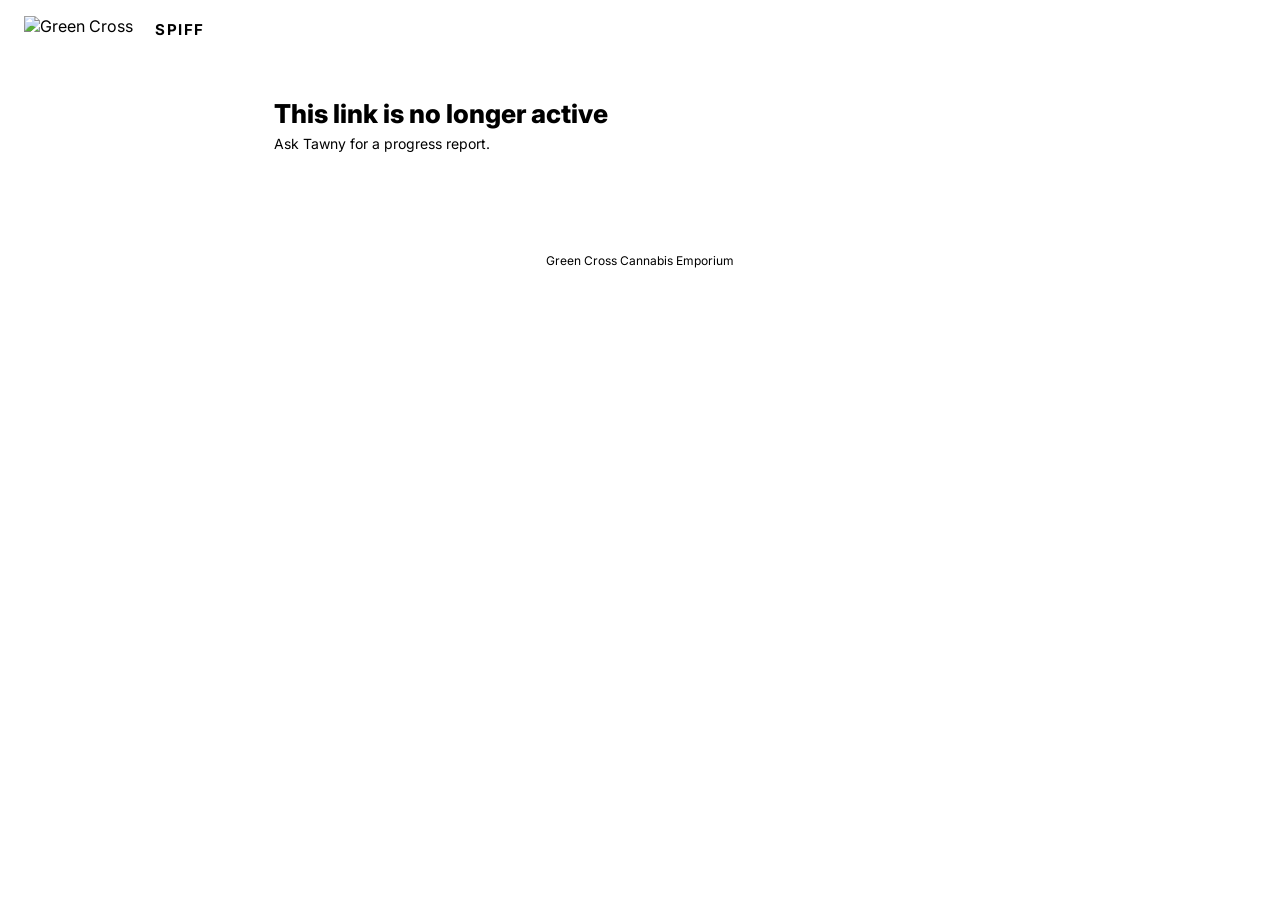
==== commit b7ef0f1c: "v2.015: retire the vendor link; add Download progress report for Tawny The self-serve brand link (sh" ====
--- a/client.html
+++ b/client.html
@@ -3,57 +3,36 @@
 <head>
 <meta charset="utf-8"/>
 <meta name="viewport" content="width=device-width, initial-scale=1"/>
-<title>Green Cross SPIFF Proposal</title>
+<title>Green Cross SPIFF</title>
 <meta name="robots" content="noindex, nofollow"/>
 <link rel="preconnect" href="https://fonts.googleapis.com"/>
 <link rel="preconnect" href="https://fonts.gstatic.com" crossorigin/>
 <link href="https://fonts.googleapis.com/css2?family=Montserrat:wght@400;500;600;700;800;900&family=Inter:wght@400;500;600;700&display=swap" rel="stylesheet"/>
 <link rel="stylesheet" href="https://greencrosscanna.github.io/greencross-gx-theme/gx-theme.css"/>
-<link rel="stylesheet" href="spiff-tokens.css?v=1.437"/>
-<link rel="stylesheet" href="spiff.css?v=1.437"/>
-<link rel="stylesheet" href="client.css?v=1.437"/>
+<link rel="stylesheet" href="spiff-tokens.css?v=2.000"/>
+<link rel="stylesheet" href="spiff.css?v=2.000"/>
+<link rel="stylesheet" href="client.css?v=2.000"/>
 </head>
 <body class="client">
 
-<!-- The lockup a VENDOR sees. Was a bare "+" glyph and unstyled text: .brand-mark and
-     .brand-name were never defined in client.css, spiff.css or gx-theme, so this header rendered
-     as a literal plus sign next to default-size body text on the one page that goes outside the
-     company. Now the real logo, then the app name. Sky, 2026-08-29. -->
+<!-- THE VENDOR LINK IS RETIRED (Sky, 2026-11-05). Links were emailed to brand reps, so this page stays
+     and says so, rather than 404ing. It is static on purpose: no sign-in form, no script, no call to
+     the engine. Tawny sends progress reports herself (Download progress, on the program). -->
 <header class="client-top">
   <img class="client-logo" src="https://greencrosscanna.github.io/greencross-gx-theme/gx-logo.png" alt="Green Cross">
   <span class="client-app">SPIFF</span>
 </header>
 
 <main class="client-main" id="main">
-  <!-- Gate. Rendered first; the program is never fetched until the password checks out. -->
   <section class="client-gate" id="gate">
-    <h1>SPIFF proposal</h1>
-    <p>Shared with you by Green Cross. Enter your email address and the password you were given.</p>
-    <label class="fld"><span>Your email</span><input class="gx-input" id="cvEmail" type="email" autocomplete="email"></label>
-    <label class="fld"><span>Password</span><input class="gx-input" id="cvPass" type="password" autocomplete="off"></label>
-    <button class="gx-btn gx-btn-green" id="cvGo">View proposal</button>
-    <p class="client-msg" id="cvMsg"></p>
+    <h1>This link is no longer active</h1>
+    <p>Ask Tawny for a progress report.</p>
   </section>
-
-  <section id="view" hidden></section>
 </main>
 
 <footer class="client-foot">
   <span id="cvFoot">Green Cross Cannabis Emporium</span>
 </footer>
 
-<script src="https://greencrosscanna.github.io/greencross-gx-theme/gx-client.js" data-app="spiff"></script>
-<!-- Maintenance gate, NEUTRAL tone. This is the vendor-facing proposal page: a rep opens it from a
-     link Tawny emails, so the out-back screen (4:20 clock, smoke, "smokin' a Fatty") is the wrong
-     voice here even though it is right on index.html and flyer.html. tone:'neutral' keeps the gate,
-     the levers and the automatic un-gating, and drops the joke and the internal poke button.
-     Sky's call, 2026-08-29: gate outward-facing pages with a sober variant rather than leave a
-     vendor to hit a dead link during an outage. -->
-<script src="https://greencrosscanna.github.io/greencross-gx-theme/gx-maintenance.js"></script>
-<script>
-  GXMaintenance.init({ app: 'spiff', appName: 'SPIFF', tone: 'neutral',
-    gxcore: 'https://script.google.com/macros/s/AKfycbx9mjeCBbDpxNYaqBv2hyZaO1hpbGG6PZM9AebFdwl0UwkdtRCGSWrH-8ohEtdF1K_6/exec' });
-</script>
-<script src="client.js?v=1.437"></script>
 </body>
 </html>
--- a/spiff.css
+++ b/spiff.css
@@ -631,50 +631,6 @@
 .sp-row.is-suspect { border-left: 3px solid var(--gx-red); }
 .sp-row.is-flagged { border-left: 3px solid var(--gx-gold); }
 
-/* --- the vendor link, on the row ------------------------------------------ *
-   An eighth column that exists ONLY for editors — a viewer can never mint a link, so they get the
-   seven-column grid unchanged rather than an empty gutter they cannot use. */
-.sp-list.can-share .sp-row {
-  grid-template-columns: minmax(200px, 1.6fr) 90px 80px 110px 90px 110px 90px 34px;
-}
-.sp-row-share { position: relative; display: flex; justify-content: flex-end; }
-.sp-share {
-  display: inline-flex; align-items: center; justify-content: center;
-  width: 28px; height: 28px; padding: 0;
-  background: transparent; border: 1px solid transparent; border-radius: var(--gx-radius-sm);
-  color: var(--gx-text-mute); cursor: pointer;
-  /* Faint until the row is hovered: on a list of 20 programs a column of solid icons competes with
-     the numbers, which are what the list is actually for. */
-  opacity: .35; transition: opacity .12s ease, color .12s ease, border-color .12s ease;
-}
-.sp-share svg { width: 15px; height: 15px; fill: none; stroke: currentColor; stroke-width: 2;
-                stroke-linecap: round; stroke-linejoin: round; }
-.sp-row:hover .sp-share, .sp-share:focus-visible { opacity: 1; }
-.sp-share:hover { color: var(--gx-green); border-color: var(--gx-green-dim); background: var(--gx-green-soft); }
-.sp-share:focus-visible { outline: 2px solid var(--gx-green); outline-offset: 1px; }
-.sp-share:disabled { opacity: .5; cursor: default; }
-/* A program that already has a live link stays visible at rest — that a link is OUT THERE is a
-   fact about the program, not a hover affordance. */
-.sp-share.has-link { opacity: .9; color: var(--gx-green); }
-.sp-share.is-blocked { color: var(--gx-gold); }
-
-/* The confirmation. Absolutely positioned so adding it cannot reflow the row under the cursor —
-   and OPAQUE, with a shadow, because it necessarily floats back over the status chip and the ROI
-   figure: there is no free space at the right edge of a full row. The first cut used the same
-   translucent green-soft as the chips and the words underneath read straight through it, which
-   looked like a rendering fault rather than a message. It reads as a toast only if it occludes. */
-.sp-share-msg {
-  position: absolute; right: 34px; top: 50%; transform: translateY(-50%);
-  z-index: 3; white-space: nowrap; pointer-events: none;
-  font-size: 10.5px; font-weight: 700; letter-spacing: .4px;
-  padding: 4px 9px; border-radius: var(--gx-radius-sm);
-  color: var(--gx-green);
-  background: var(--gx-surface-3, var(--gx-surface-2));
-  border: 1px solid var(--gx-green-dim);
-  box-shadow: 0 3px 12px rgba(0, 0, 0, .55);
-}
-.sp-share-msg.is-bad { color: var(--gx-gold); border-color: var(--gx-gold-line); }
-
 .sp-chip {
   font-size: 10px; text-transform: uppercase; letter-spacing: .9px; font-weight: 700;
   padding: 3px 9px; border-radius: var(--gx-radius-pill);
@@ -687,10 +643,8 @@
   .sp-hero-top { flex-direction: column; gap: 16px; }
   .sp-hero-figs { text-align: left; }
   .sp-stats { grid-template-columns: repeat(2, 1fr); }
-  .sp-row, .sp-list.can-share .sp-row { grid-template-columns: 1fr auto; row-gap: 6px; }
+  .sp-row { grid-template-columns: 1fr auto; row-gap: 6px; }
   .sp-row .sp-num, .sp-row-dots { text-align: left; }
-  /* No hover on touch, so the icon cannot be hover-revealed here. */
-  .sp-share { opacity: 1; }
 }
 
 /* The suspect/rate flag is a bordered chip, not bare text: it has to survive sitting directly
@@ -1610,6 +1564,8 @@
 .sp-paper-credit-v { font-family: var(--sp-display); font-size: 26px; font-weight: 800; color: #1a1f1d; font-variant-numeric: tabular-nums; }
 /* Growth leads, not the program terms — the vendor is being shown what they got. */
 .sp-paper-stats { display: grid; grid-template-columns: repeat(4, 1fr); gap: 14px; margin: 20px 0; }
+.sp-paper-lift { margin: 0 0 4px; font-size: 14px; }
+.sp-paper-lift-s { margin: 0 0 16px; font-size: 12px; color: #5a635f; }
 .sp-paper-s-l { font-size: 9.5px; font-weight: 700; letter-spacing: .9px; text-transform: uppercase; color: #5a635f; }
 .sp-paper-s-v { font-family: var(--sp-display); font-size: 22px; font-weight: 800; margin-top: 3px; font-variant-numeric: tabular-nums; }
 .sp-paper-s-s { font-size: 11px; color: #5a635f; font-variant-numeric: tabular-nums; }
@@ -1629,6 +1585,9 @@
   color: var(--gx-text); padding: 12px 14px; font: inherit; font-size: 12.5px; line-height: 1.6;
   resize: vertical; min-height: 190px;
 }
+/* The email preview is the message itself: light on white like the page the brand prints, even
+   in the dark app, because that is how it will look in their inbox. */
+div.sp-mail-body { background: #fff; color: #1a1f1d; overflow: auto; resize: none; padding: 18px 20px; }
 
 /* Gift cards: a buy list someone reads aloud at a till. Names and stores, nothing else. */
 .sp-cards { display: grid; grid-template-columns: repeat(auto-fill, minmax(200px, 1fr)); gap: 8px; }
@@ -1640,9 +1599,20 @@
 .sp-card-n { flex: 1; min-width: 0; overflow: hidden; text-overflow: ellipsis; white-space: nowrap; }
 .sp-card-v { font-weight: 700; font-variant-numeric: tabular-nums; }
 
+/* PRINT PRINTS THE REPORT, NOT A BLANK PAGE (2026-09-30). The old rule hid every direct child of
+   <body> except #printArea — but #printArea is nested several levels down inside the page, so
+   hiding its ancestors hid it too and Print produced an empty sheet. Now it hides everything that
+   is neither the report, inside the report, nor an ancestor holding the report, so the layout
+   collapses and the paper starts at the top of page one on a white background. */
 @media print {
-  body > *:not(#printArea) { display: none !important; }
-  #printArea { display: block !important; }
+  html, body { background: #fff !important; }
+  body:not([data-printing]) *:not(#printArea):not(#printArea *):not(:has(#printArea)) { display: none !important; }
+  #printArea { display: block !important; margin: 0 !important; box-shadow: none !important; }
+  /* The store sheets print instead of the brand page when asked to: same white-page rule, one
+     page per store (the engine's HTML carries the page breaks). */
+  body[data-printing="stores"] *:not(#printStores):not(#printStores *):not(:has(#printStores)) { display: none !important; }
+  body[data-printing="stores"] #printStores { display: block !important; margin: 0 !important; padding: 0 !important; box-shadow: none !important; }
+  body[data-printing="stores"] #printArea { display: none !important; }
 }
 @media (max-width: 1000px) {
   .sp-rep-hero { grid-template-columns: 1fr; }
@@ -1734,6 +1704,10 @@
 .sp-brep.is-gone { display: flex; align-items: center; gap: 8px; }
 .sp-brep.is-gone > span:first-child { margin-right: auto; }
 @media (max-width: 560px) { .sp-brep .sp-flds { grid-template-columns: 1fr; } }
+
+/* ── Text blast pricing (Settings) ──────────────────────────────────────────────────────────── */
+.sp-sms-grid { display: grid; grid-template-columns: repeat(2, minmax(0, 1fr)); gap: 8px 12px; margin: 6px 0 10px; }
+@media (max-width: 560px) { .sp-sms-grid { grid-template-columns: 1fr; } }
 
 /* ── Brand directory (Settings) ─────────────────────────────────────────────────────────────── */
 .modal-body h4.sp-set-h:first-child { margin-top: 0; }
